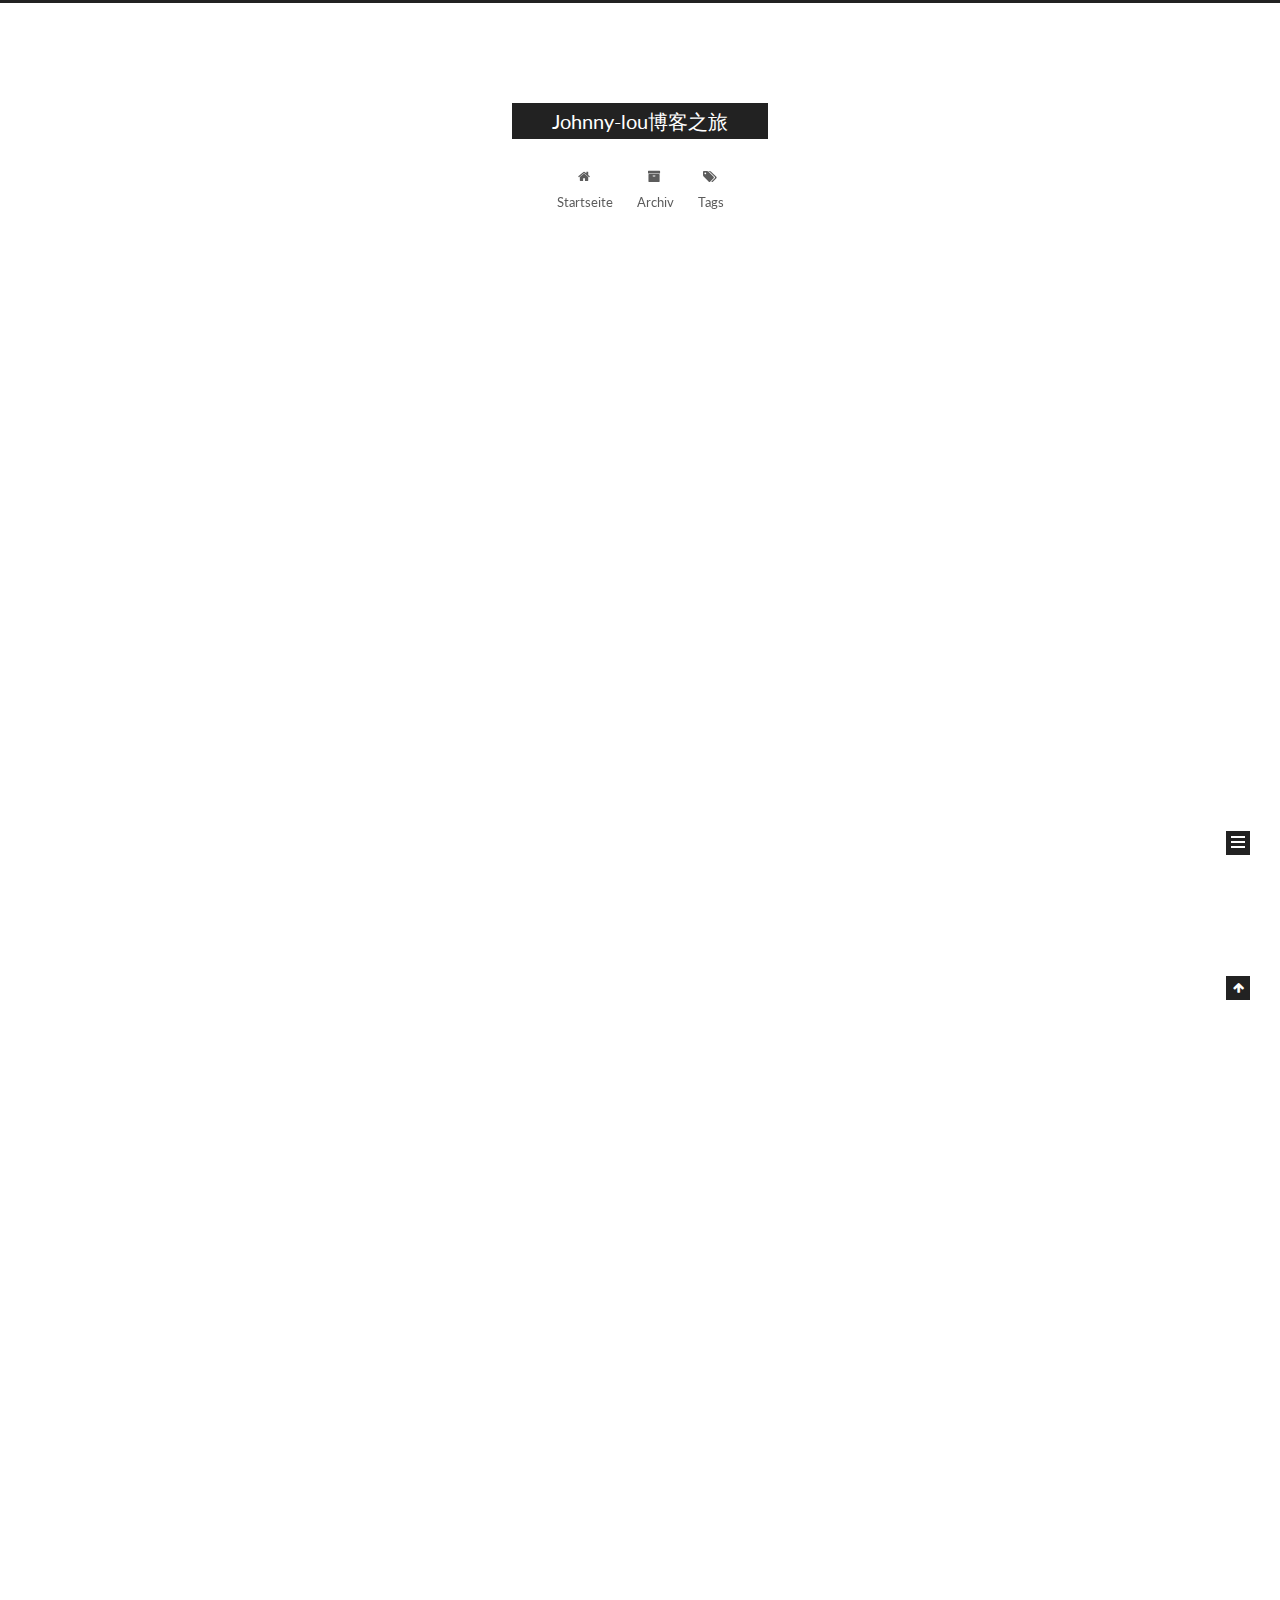
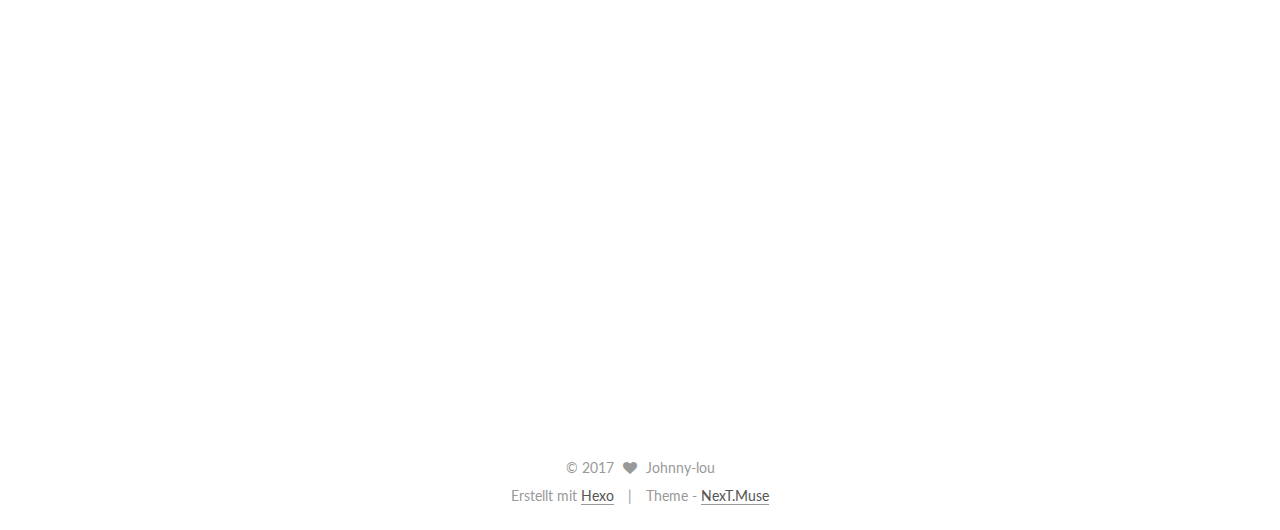
==== index.html @ 2ff86c26 "Site updated: 2017-09-18 00:18:24" ====
<!doctype html>



  


<html class="theme-next muse use-motion" lang="">
<head>
  <meta charset="UTF-8"/>
<meta http-equiv="X-UA-Compatible" content="IE=edge" />
<meta name="viewport" content="width=device-width, initial-scale=1, maximum-scale=1"/>






<meta http-equiv="Cache-Control" content="no-transform" />
<meta http-equiv="Cache-Control" content="no-siteapp" />















  
  
  <link href="/lib/fancybox/source/jquery.fancybox.css?v=2.1.5" rel="stylesheet" type="text/css" />




  
  
  
  

  
    
    
  

  

  

  

  

  
    
    
    <link href="//fonts.googleapis.com/css?family=Lato:300,300italic,400,400italic,700,700italic&subset=latin,latin-ext" rel="stylesheet" type="text/css">
  






<link href="/lib/font-awesome/css/font-awesome.min.css?v=4.6.2" rel="stylesheet" type="text/css" />

<link href="/css/main.css?v=5.1.1" rel="stylesheet" type="text/css" />


  <meta name="keywords" content="Hexo, NexT" />





  <link rel="alternate" href="/atom.xml" title="Johnny-lou博客之旅" type="application/atom+xml" />




  <link rel="shortcut icon" type="image/x-icon" href="/favicon.ico?v=5.1.1" />






<meta property="og:type" content="website">
<meta property="og:title" content="Johnny-lou博客之旅">
<meta property="og:url" content="http://yoursite.com/index.html">
<meta property="og:site_name" content="Johnny-lou博客之旅">
<meta name="twitter:card" content="summary">
<meta name="twitter:title" content="Johnny-lou博客之旅">



<script type="text/javascript" id="hexo.configurations">
  var NexT = window.NexT || {};
  var CONFIG = {
    root: '/',
    scheme: 'Muse',
    sidebar: {"position":"left","display":"post","offset":12,"offset_float":0,"b2t":false,"scrollpercent":false},
    fancybox: true,
    motion: true,
    duoshuo: {
      userId: '0',
      author: 'Author'
    },
    algolia: {
      applicationID: '',
      apiKey: '',
      indexName: '',
      hits: {"per_page":10},
      labels: {"input_placeholder":"Search for Posts","hits_empty":"We didn't find any results for the search: ${query}","hits_stats":"${hits} results found in ${time} ms"}
    }
  };
</script>



  <link rel="canonical" href="http://yoursite.com/"/>





  <title>Johnny-lou博客之旅</title>
</head>

<body itemscope itemtype="http://schema.org/WebPage" lang="">

  















  
  
    
  

  <div class="container sidebar-position-left 
   page-home 
 ">
    <div class="headband"></div>

    <header id="header" class="header" itemscope itemtype="http://schema.org/WPHeader">
      <div class="header-inner"><div class="site-brand-wrapper">
  <div class="site-meta ">
    

    <div class="custom-logo-site-title">
      <a href="/"  class="brand" rel="start">
        <span class="logo-line-before"><i></i></span>
        <span class="site-title">Johnny-lou博客之旅</span>
        <span class="logo-line-after"><i></i></span>
      </a>
    </div>
      
        <p class="site-subtitle"></p>
      
  </div>

  <div class="site-nav-toggle">
    <button>
      <span class="btn-bar"></span>
      <span class="btn-bar"></span>
      <span class="btn-bar"></span>
    </button>
  </div>
</div>

<nav class="site-nav">
  

  
    <ul id="menu" class="menu">
      
        
        <li class="menu-item menu-item-home">
          <a href="/" rel="section">
            
              <i class="menu-item-icon fa fa-fw fa-home"></i> <br />
            
            Startseite
          </a>
        </li>
      
        
        <li class="menu-item menu-item-archives">
          <a href="/archives" rel="section">
            
              <i class="menu-item-icon fa fa-fw fa-archive"></i> <br />
            
            Archiv
          </a>
        </li>
      
        
        <li class="menu-item menu-item-tags">
          <a href="/tags" rel="section">
            
              <i class="menu-item-icon fa fa-fw fa-tags"></i> <br />
            
            Tags
          </a>
        </li>
      

      
    </ul>
  

  
</nav>



 </div>
    </header>

    <main id="main" class="main">
      <div class="main-inner">
        <div class="content-wrap">
          <div id="content" class="content">
            
  <section id="posts" class="posts-expand">
    
      

  

  
  
  

  <article class="post post-type-normal " itemscope itemtype="http://schema.org/Article">
    <link itemprop="mainEntityOfPage" href="http://yoursite.com/2017/09/18/Wireshark-http抓包分析/">

    <span hidden itemprop="author" itemscope itemtype="http://schema.org/Person">
      <meta itemprop="name" content="Johnny-lou">
      <meta itemprop="description" content="">
      <meta itemprop="image" content="/upload/f.jpg">
    </span>

    <span hidden itemprop="publisher" itemscope itemtype="http://schema.org/Organization">
      <meta itemprop="name" content="Johnny-lou博客之旅">
    </span>

    
      <header class="post-header">

        
        
          <h1 class="post-title" itemprop="name headline">
                
                <a class="post-title-link" href="/2017/09/18/Wireshark-http抓包分析/" itemprop="url">Wireshark http抓包分析</a></h1>
        

        <div class="post-meta">
          <span class="post-time">
            
              <span class="post-meta-item-icon">
                <i class="fa fa-calendar-o"></i>
              </span>
              
                <span class="post-meta-item-text">Veröffentlicht am</span>
              
              <time title="Post created" itemprop="dateCreated datePublished" datetime="2017-09-18T00:14:56+08:00">
                2017-09-18
              </time>
            

            

            
          </span>

          

          
            
          

          
          

          

          

          

        </div>
      </header>
    

    <div class="post-body" itemprop="articleBody">

      
      

      
        
          
            <p>1.wireshark数据包简单分析<br>当浏览器访问网络地址<a href="http://clips.vorwaerts-gmbh.de/big_buck_bunny.mp4时，wireshark抓到的包如下，其中每一行对应一个包，比如325行对应的是客户端（ip192.168.1.103）发送给服务器（ip218.108.248.228）的包，326行对应的服务器回给客户端的包。" target="_blank" rel="external">http://clips.vorwaerts-gmbh.de/big_buck_bunny.mp4时，wireshark抓到的包如下，其中每一行对应一个包，比如325行对应的是客户端（ip192.168.1.103）发送给服务器（ip218.108.248.228）的包，326行对应的服务器回给客户端的包。</a><br><img src="/2017/09/18/Wireshark-http抓包分析/image1.png" alt="图1" title="图1"><br>双击328行，可以看到该包对应的具体内容：</p>
<p>Frame：是物理层的数据帧信息<br>Ethernet II：是链路层以太网帧头部信息<br>Internet Protocol：是互联网ip包头部信息<br>Transmission Control Protocol：是传输层数据包头部信息<br>Hypertext Transfer Protocol：是应用层数据包头部信息</p>
<p>2.wireshark数据包具体分析<br>当浏览器访问web服务器是，通常会有DNS请求与相应，TCP三次握手，HTTP请求与相应等过程，下面具体分析访问<a href="http://clips.vorwaerts-gmbh.de/big_buck_bunny.mp4这个网址时的请求过程。" target="_blank" rel="external">http://clips.vorwaerts-gmbh.de/big_buck_bunny.mp4这个网址时的请求过程。</a><br>2.1 DNS请求过程</p>
<p>323行发送的是DNS请求，查找与主机名对应的ip地址；324对应的是DNS请求回包，返回的是与主机名相关的ip地址<br>2.2 TCP三次握手</p>
<p>325行是客户端发送给服务端的TCP请求，请求建立连接，标识为SYN；<br>326行是服务端收到客户端连接请求后，发送给客户端的确认包，标识为SYN，ACK；<br>327行是客户端发收到服务端的确认包后，发送给服务端的确认包，标识为ACK；<br>通过以上三步，客户端与服务端最终建立TCP连接。<br>2.3 发送HTTP请求<br>客户端与服务端建立TCP连接之后，客户端发起文件下载的HTTP请求</p>
<p>328行发起http请求，请求方式时GET<br>329行服务端回包，302说明当前请求地址发生了重定向，请求资源的地址发生了变化<br>330-331行结束了上次的http请求，并拿到新的服务器ip地址<br>332-334行重新发起了TCP握手连接<br>335行根据新的请求地址，重新发起http文件下载请求，请求方式仍然时GET<br>336行是服务器响应http请求，告诉客户端已经收到http请求了，标识为ACK<br>337行是服务端向客户端响应内容的过程，表示文件内容数据已经到达客户端<br>337-343行都是服务端和客户端交互应答的过程<br>TCP segment of a reassembled PDU表示服务端往客户端传输分段的数据包，当数据包大于MSS，数据包就会<br>分段传输，分段的数据包具有相同的Ack；通过追踪TCP流，可以查看具体的数据信息。</p>
<p>344行是客户端告诉服务端，现在客户端有足够的空间来接收数据；window update是客户端或服务端告诉对方应该以多<br>        大的速度来发送数据，使得之间的传输正常。</p>

          
        
      
    </div>

    <div>
      
    </div>

    <div>
      
    </div>

    <div>
      
    </div>

    <footer class="post-footer">
      

      

      

      
      
        <div class="post-eof"></div>
      
    </footer>
  </article>


    
  </section>

  


          </div>
          


          

        </div>
        
          
  
  <div class="sidebar-toggle">
    <div class="sidebar-toggle-line-wrap">
      <span class="sidebar-toggle-line sidebar-toggle-line-first"></span>
      <span class="sidebar-toggle-line sidebar-toggle-line-middle"></span>
      <span class="sidebar-toggle-line sidebar-toggle-line-last"></span>
    </div>
  </div>

  <aside id="sidebar" class="sidebar">
    <div class="sidebar-inner">

      

      

      <section class="site-overview sidebar-panel sidebar-panel-active">
        <div class="site-author motion-element" itemprop="author" itemscope itemtype="http://schema.org/Person">
          <img class="site-author-image" itemprop="image"
               src="/upload/f.jpg"
               alt="Johnny-lou" />
          <p class="site-author-name" itemprop="name">Johnny-lou</p>
           
              <p class="site-description motion-element" itemprop="description"></p>
          
        </div>
        <nav class="site-state motion-element">

          
            <div class="site-state-item site-state-posts">
              <a href="/archives">
                <span class="site-state-item-count">1</span>
                <span class="site-state-item-name">Artikel</span>
              </a>
            </div>
          

          

          

        </nav>

        
          <div class="feed-link motion-element">
            <a href="/atom.xml" rel="alternate">
              <i class="fa fa-rss"></i>
              RSS
            </a>
          </div>
        

        <div class="links-of-author motion-element">
          
        </div>

        
        

        
        

        


      </section>

      

      

    </div>
  </aside>


        
      </div>
    </main>

    <footer id="footer" class="footer">
      <div class="footer-inner">
        <div class="copyright" >
  
  &copy; 
  <span itemprop="copyrightYear">2017</span>
  <span class="with-love">
    <i class="fa fa-heart"></i>
  </span>
  <span class="author" itemprop="copyrightHolder">Johnny-lou</span>
</div>


<div class="powered-by">
  Erstellt mit  <a class="theme-link" href="https://hexo.io">Hexo</a>
</div>

<div class="theme-info">
  Theme -
  <a class="theme-link" href="https://github.com/iissnan/hexo-theme-next">
    NexT.Muse
  </a>
</div>


        

        
      </div>
    </footer>

    
      <div class="back-to-top">
        <i class="fa fa-arrow-up"></i>
        
      </div>
    

  </div>

  

<script type="text/javascript">
  if (Object.prototype.toString.call(window.Promise) !== '[object Function]') {
    window.Promise = null;
  }
</script>









  












  
  <script type="text/javascript" src="/lib/jquery/index.js?v=2.1.3"></script>

  
  <script type="text/javascript" src="/lib/fastclick/lib/fastclick.min.js?v=1.0.6"></script>

  
  <script type="text/javascript" src="/lib/jquery_lazyload/jquery.lazyload.js?v=1.9.7"></script>

  
  <script type="text/javascript" src="/lib/velocity/velocity.min.js?v=1.2.1"></script>

  
  <script type="text/javascript" src="/lib/velocity/velocity.ui.min.js?v=1.2.1"></script>

  
  <script type="text/javascript" src="/lib/fancybox/source/jquery.fancybox.pack.js?v=2.1.5"></script>


  


  <script type="text/javascript" src="/js/src/utils.js?v=5.1.1"></script>

  <script type="text/javascript" src="/js/src/motion.js?v=5.1.1"></script>



  
  

  

  


  <script type="text/javascript" src="/js/src/bootstrap.js?v=5.1.1"></script>



  


  




	





  





  





  






  





  

  

  

  

  

</body>
</html>
---- css/main.css ----
/* normalize.css v3.0.2 | MIT License | git.io/normalize */
html {
  font-family: sans-serif; /* 1 */
  -ms-text-size-adjust: 100%; /* 2 */
  -webkit-text-size-adjust: 100%; /* 2 */
}
body {
  margin: 0;
}
article,
aside,
details,
figcaption,
figure,
footer,
header,
hgroup,
main,
menu,
nav,
section,
summary {
  display: block;
}
audio,
canvas,
progress,
video {
  display: inline-block; /* 1 */
  vertical-align: baseline; /* 2 */
}
audio:not([controls]) {
  display: none;
  height: 0;
}
[hidden],
template {
  display: none;
}
a {
  background-color: transparent;
}
a:active,
a:hover {
  outline: 0;
}
abbr[title] {
  border-bottom: 1px dotted;
}
b,
strong {
  font-weight: bold;
}
dfn {
  font-style: italic;
}
h1 {
  font-size: 2em;
  margin: 0.67em 0;
}
mark {
  background: #ff0;
  color: #000;
}
small {
  font-size: 80%;
}
sub,
sup {
  font-size: 75%;
  line-height: 0;
  position: relative;
  vertical-align: baseline;
}
sup {
  top: -0.5em;
}
sub {
  bottom: -0.25em;
}
img {
  border: 0;
}
svg:not(:root) {
  overflow: hidden;
}
figure {
  margin: 1em 40px;
}
hr {
  -moz-box-sizing: content-box;
  box-sizing: content-box;
  height: 0;
}
pre {
  overflow: auto;
}
code,
kbd,
pre,
samp {
  font-family: monospace, monospace;
  font-size: 1em;
}
button,
input,
optgroup,
select,
textarea {
  color: inherit; /* 1 */
  font: inherit; /* 2 */
  margin: 0; /* 3 */
}
button {
  overflow: visible;
}
button,
select {
  text-transform: none;
}
button,
html input[type="button"],
input[type="reset"],
input[type="submit"] {
  -webkit-appearance: button; /* 2 */
  cursor: pointer; /* 3 */
}
button[disabled],
html input[disabled] {
  cursor: default;
}
button::-moz-focus-inner,
input::-moz-focus-inner {
  border: 0;
  padding: 0;
}
input {
  line-height: normal;
}
input[type="checkbox"],
input[type="radio"] {
  box-sizing: border-box; /* 1 */
  padding: 0; /* 2 */
}
input[type="number"]::-webkit-inner-spin-button,
input[type="number"]::-webkit-outer-spin-button {
  height: auto;
}
input[type="search"] {
  -webkit-appearance: textfield; /* 1 */
  -moz-box-sizing: content-box;
  -webkit-box-sizing: content-box; /* 2 */
  box-sizing: content-box;
}
input[type="search"]::-webkit-search-cancel-button,
input[type="search"]::-webkit-search-decoration {
  -webkit-appearance: none;
}
fieldset {
  border: 1px solid #c0c0c0;
  margin: 0 2px;
  padding: 0.35em 0.625em 0.75em;
}
legend {
  border: 0; /* 1 */
  padding: 0; /* 2 */
}
textarea {
  overflow: auto;
}
optgroup {
  font-weight: bold;
}
table {
  border-collapse: collapse;
  border-spacing: 0;
}
td,
th {
  padding: 0;
}
::selection {
  background: #262a30;
  color: #fff;
}
body {
  position: relative;
  font-family: 'Lato', "PingFang SC", "Microsoft YaHei", sans-serif;
  font-size: 14px;
  line-height: 2;
  color: #555;
  background: #fff;
}
@media (max-width: 767px) {
  body {
    padding-right: 0 !important;
  }
}
@media (min-width: 768px) and (max-width: 991px) {
  body {
    padding-right: 0 !important;
  }
}
@media (min-width: 1600px) {
  body {
    font-size: 16px;
  }
}
h1,
h2,
h3,
h4,
h5,
h6 {
  margin: 0;
  padding: 0;
  font-weight: bold;
  line-height: 1.5;
  font-family: 'Lato', "PingFang SC", "Microsoft YaHei", sans-serif;
}
h2,
h3,
h4,
h5,
h6 {
  margin: 20px 0 15px;
}
h1 {
  font-size: 22px;
}
@media (max-width: 767px) {
  h1 {
    font-size: 18px;
  }
}
h2 {
  font-size: 20px;
}
@media (max-width: 767px) {
  h2 {
    font-size: 16px;
  }
}
h3 {
  font-size: 18px;
}
@media (max-width: 767px) {
  h3 {
    font-size: 14px;
  }
}
h4 {
  font-size: 16px;
}
@media (max-width: 767px) {
  h4 {
    font-size: 12px;
  }
}
h5 {
  font-size: 14px;
}
@media (max-width: 767px) {
  h5 {
    font-size: 10px;
  }
}
h6 {
  font-size: 12px;
}
@media (max-width: 767px) {
  h6 {
    font-size: 8px;
  }
}
p {
  margin: 0 0 25px 0;
}
a {
  color: #555;
  text-decoration: none;
  border-bottom: 1px solid #999;
  word-wrap: break-word;
}
a:hover {
  color: #222;
  border-bottom-color: #222;
}
blockquote {
  margin: 0;
  padding: 0;
}
img {
  display: block;
  margin: auto;
  max-width: 100%;
  height: auto;
}
hr {
  margin: 40px 0;
  height: 3px;
  border: none;
  background-color: #ddd;
  background-image: repeating-linear-gradient(-45deg, #fff, #fff 4px, transparent 4px, transparent 8px);
}
blockquote {
  padding: 0 15px;
  color: #666;
  border-left: 4px solid #ddd;
}
blockquote cite::before {
  content: "-";
  padding: 0 5px;
}
dt {
  font-weight: 700;
}
dd {
  margin: 0;
  padding: 0;
}
.text-left {
  text-align: left;
}
.text-center {
  text-align: center;
}
.text-right {
  text-align: right;
}
.text-justify {
  text-align: justify;
}
.text-nowrap {
  white-space: nowrap;
}
.text-lowercase {
  text-transform: lowercase;
}
.text-uppercase {
  text-transform: uppercase;
}
.text-capitalize {
  text-transform: capitalize;
}
.center-block {
  display: block;
  margin-left: auto;
  margin-right: auto;
}
.clearfix:before,
.clearfix:after {
  content: " ";
  display: table;
}
.clearfix:after {
  clear: both;
}
.pullquote {
  width: 45%;
}
.pullquote.left {
  float: left;
  margin-left: 5px;
  margin-right: 10px;
}
.pullquote.right {
  float: right;
  margin-left: 10px;
  margin-right: 5px;
}
.affix.affix.affix {
  position: fixed;
}
.translation {
  margin-top: -20px;
  font-size: 14px;
  color: #999;
}
.scrollbar-measure {
  width: 100px;
  height: 100px;
  overflow: scroll;
  position: absolute;
  top: -9999px;
}
.use-motion .motion-element {
  opacity: 0;
}
table {
  margin: 20px 0;
  width: 100%;
  border-collapse: collapse;
  border-spacing: 0;
  border: 1px solid #ddd;
  font-size: 14px;
  table-layout: fixed;
  word-wrap: break-all;
}
table>tbody>tr:nth-of-type(odd) {
  background-color: #f9f9f9;
}
table>tbody>tr:hover {
  background-color: #f5f5f5;
}
caption,
th,
td {
  padding: 8px;
  text-align: left;
  vertical-align: middle;
  font-weight: normal;
}
th,
td {
  border-bottom: 3px solid #ddd;
  border-right: 1px solid #eee;
}
th {
  padding-bottom: 10px;
  font-weight: 700;
}
td {
  border-bottom-width: 1px;
}
html,
body {
  height: 100%;
}
.container {
  position: relative;
  min-height: 100%;
}
.header-inner {
  margin: 0 auto;
  padding: 100px 0 70px;
  width: 700px;
}
@media (min-width: 1600px) {
  .container .header-inner {
    width: 900px;
  }
}
.main {
  padding-bottom: 150px;
}
.main-inner {
  margin: 0 auto;
  width: 700px;
}
@media (min-width: 1600px) {
  .container .main-inner {
    width: 900px;
  }
}
.footer {
  position: absolute;
  left: 0;
  bottom: 0;
  width: 100%;
  min-height: 50px;
}
.footer-inner {
  box-sizing: border-box;
  margin: 20px auto;
  width: 700px;
}
@media (min-width: 1600px) {
  .container .footer-inner {
    width: 900px;
  }
}
pre,
.highlight {
  overflow: auto;
  margin: 20px 0;
  padding: 0;
  font-size: 13px;
  color: #4d4d4c;
  background: #f7f7f7;
  line-height: 1.6;
}
pre,
code {
  font-family: consolas, Menlo, "PingFang SC", "Microsoft YaHei", monospace;
}
code {
  padding: 2px 4px;
  word-wrap: break-word;
  color: #555;
  background: #eee;
  border-radius: 3px;
  font-size: 13px;
}
pre code {
  padding: 0;
  color: #4d4d4c;
  background: none;
  text-shadow: none;
}
.highlight {
  border-radius: 1px;
}
.highlight pre {
  border: none;
  margin: 0;
  padding: 10px 0;
}
.highlight table {
  margin: 0;
  width: auto;
  border: none;
}
.highlight td {
  border: none;
  padding: 0;
}
.highlight figcaption {
  font-size: 1em;
  color: #4d4d4c;
  line-height: 1em;
  margin-bottom: 1em;
}
.highlight figcaption:before,
.highlight figcaption:after {
  content: " ";
  display: table;
}
.highlight figcaption:after {
  clear: both;
}
.highlight figcaption a {
  float: right;
  color: #4d4d4c;
}
.highlight figcaption a:hover {
  border-bottom-color: #4d4d4c;
}
.highlight .gutter pre {
  padding-left: 10px;
  padding-right: 10px;
  color: #869194;
  text-align: right;
  background-color: #eff2f3;
}
.highlight .code pre {
  width: 100%;
  padding-left: 10px;
  padding-right: 10px;
  background-color: #f7f7f7;
}
.highlight .line {
  height: 20px;
}
.gutter {
  -webkit-user-select: none;
  -moz-user-select: none;
  -ms-user-select: none;
  user-select: none;
}
.gist table {
  width: auto;
}
.gist table td {
  border: none;
}
pre .deletion {
  background: #fdd;
}
pre .addition {
  background: #dfd;
}
pre .meta {
  color: #8959a8;
}
pre .comment {
  color: #8e908c;
}
pre .variable,
pre .attribute,
pre .tag,
pre .regexp,
pre .ruby .constant,
pre .xml .tag .title,
pre .xml .pi,
pre .xml .doctype,
pre .html .doctype,
pre .css .id,
pre .css .class,
pre .css .pseudo {
  color: #c82829;
}
pre .number,
pre .preprocessor,
pre .built_in,
pre .literal,
pre .params,
pre .constant,
pre .command {
  color: #f5871f;
}
pre .ruby .class .title,
pre .css .rules .attribute,
pre .string,
pre .value,
pre .inheritance,
pre .header,
pre .ruby .symbol,
pre .xml .cdata,
pre .special,
pre .number,
pre .formula {
  color: #718c00;
}
pre .title,
pre .css .hexcolor {
  color: #3e999f;
}
pre .function,
pre .python .decorator,
pre .python .title,
pre .ruby .function .title,
pre .ruby .title .keyword,
pre .perl .sub,
pre .javascript .title,
pre .coffeescript .title {
  color: #4271ae;
}
pre .keyword,
pre .javascript .function {
  color: #8959a8;
}
.full-image.full-image.full-image {
  border: none;
  max-width: 100%;
  width: auto;
  margin: 20px auto;
}
@media (min-width: 992px) {
  .full-image.full-image.full-image {
    max-width: none;
    width: 110%;
    margin: 25px -5%;
  }
}
.blockquote-center,
.page-home .post-type-quote blockquote,
.page-post-detail .post-type-quote blockquote {
  position: relative;
  margin: 40px 0;
  padding: 0;
  border-left: none;
  text-align: center;
}
.blockquote-center::before,
.page-home .post-type-quote blockquote::before,
.page-post-detail .post-type-quote blockquote::before,
.blockquote-center::after,
.page-home .post-type-quote blockquote::after,
.page-post-detail .post-type-quote blockquote::after {
  position: absolute;
  content: ' ';
  display: block;
  width: 100%;
  height: 24px;
  opacity: 0.2;
  background-repeat: no-repeat;
  background-position: 0 -6px;
  background-size: 22px 22px;
}
.blockquote-center::before,
.page-home .post-type-quote blockquote::before,
.page-post-detail .post-type-quote blockquote::before {
  top: -20px;
  background-image: url("../images/quote-l.svg");
  border-top: 1px solid #ccc;
}
.blockquote-center::after,
.page-home .post-type-quote blockquote::after,
.page-post-detail .post-type-quote blockquote::after {
  bottom: -20px;
  background-image: url("../images/quote-r.svg");
  border-bottom: 1px solid #ccc;
  background-position: 100% 8px;
}
.blockquote-center p,
.page-home .post-type-quote blockquote p,
.page-post-detail .post-type-quote blockquote p,
.blockquote-center div,
.page-home .post-type-quote blockquote div,
.page-post-detail .post-type-quote blockquote div {
  text-align: center;
}
.post .post-body .group-picture img {
  box-sizing: border-box;
  padding: 0 3px;
  border: none;
}
.post .group-picture-row {
  overflow: hidden;
  margin-top: 6px;
}
.post .group-picture-row:first-child {
  margin-top: 0;
}
.post .group-picture-column {
  float: left;
}
.page-post-detail .post-body .group-picture-column {
  float: none;
  margin-top: 10px;
  width: auto !important;
}
.page-post-detail .post-body .group-picture-column img {
  margin: 0 auto;
}
.page-archive .group-picture-container {
  overflow: hidden;
}
.page-archive .group-picture-row {
  float: left;
}
.page-archive .group-picture-row:first-child {
  margin-top: 6px;
}
.page-archive .group-picture-column {
  max-width: 150px;
  max-height: 150px;
}
.note {
  padding: 20px;
  margin: 20px 0;
  border: 1px solid #eee;
  border-left-width: 5px;
  border-radius: 3px;
}
.note h2,
.note h3,
.note h4,
.note h5,
.note h6 {
  margin-top: 0;
  margin-bottom: 5px;
}
.note p:last-child {
  margin-bottom: 0;
}
.note code {
  border-radius: 3px;
}
.note+.note {
  margin-top: -5px;
}
.default {
  border-left-color: #777;
}
.default h2,
.default h3,
.default h4,
.default h5,
.default h6 {
  color: #777;
}
.primary {
  border-left-color: #428bca;
}
.primary h2,
.primary h3,
.primary h4,
.primary h5,
.primary h6 {
  color: #428bca;
}
.success {
  border-left-color: #5cb85c;
}
.success h2,
.success h3,
.success h4,
.success h5,
.success h6 {
  color: #5cb85c;
}
.danger {
  border-left-color: #d9534f;
}
.danger h2,
.danger h3,
.danger h4,
.danger h5,
.danger h6 {
  color: #d9534f;
}
.warning {
  border-left-color: #f0ad4e;
}
.warning h2,
.warning h3,
.warning h4,
.warning h5,
.warning h6 {
  color: #f0ad4e;
}
.info {
  border-left-color: #5bc0de;
}
.info h2,
.info h3,
.info h4,
.info h5,
.info h6 {
  color: #5bc0de;
}
.btn {
  display: inline-block;
  padding: 0 20px;
  font-size: 14px;
  color: #fff;
  background: #222;
  border: 2px solid #222;
  text-decoration: none;
  border-radius: 0;
  transition-property: background-color;
  transition-duration: 0.2s;
  transition-timing-function: ease-in-out;
  transition-delay: 0s;
}
.btn:hover,
.post-button .btn:hover {
  border-color: #222;
  color: #222;
  background: #fff;
}
.btn-bar {
  display: block;
  width: 22px;
  height: 2px;
  background: #555;
  border-radius: 1px;
}
.btn-bar+.btn-bar {
  margin-top: 4px;
}
.pagination {
  margin: 120px 0 40px;
  text-align: center;
  border-top: 1px solid #eee;
}
.page-number-basic,
.pagination .prev,
.pagination .next,
.pagination .page-number,
.pagination .space {
  display: inline-block;
  position: relative;
  top: -1px;
  margin: 0 10px;
  padding: 0 10px;
  line-height: 30px;
}
@media (max-width: 767px) {
  .page-number-basic,
  .pagination .prev,
  .pagination .next,
  .pagination .page-number,
  .pagination .space {
    margin: 0 5px;
  }
}
.pagination .prev,
.pagination .next,
.pagination .page-number {
  border-bottom: 0;
  border-top: 1px solid #eee;
  transition-property: border-color;
  transition-duration: 0.2s;
  transition-timing-function: ease-in-out;
  transition-delay: 0s;
}
.pagination .prev:hover,
.pagination .next:hover,
.pagination .page-number:hover {
  border-top-color: #222;
}
.pagination .space {
  padding: 0;
  margin: 0;
}
.pagination .prev {
  margin-left: 0;
}
.pagination .next {
  margin-right: 0;
}
.pagination .page-number.current {
  color: #fff;
  background: #ccc;
  border-top-color: #ccc;
}
@media (max-width: 767px) {
  .pagination {
    border-top: none;
  }
  .pagination .prev,
  .pagination .next,
  .pagination .page-number {
    margin-bottom: 10px;
    border-top: 0;
    border-bottom: 1px solid #eee;
  }
  .pagination .prev:hover,
  .pagination .next:hover,
  .pagination .page-number:hover {
    border-bottom-color: #222;
  }
}
.comments {
  margin: 60px 20px 0;
}
.tag-cloud {
  text-align: center;
}
.tag-cloud a {
  display: inline-block;
  margin: 10px;
}
.back-to-top {
  box-sizing: border-box;
  position: fixed;
  bottom: -100px;
  right: 30px;
  z-index: 1050;
  padding: 0 6px;
  width: 24px;
  background: #222;
  font-size: 12px;
  opacity: 1;
  color: #fff;
  cursor: pointer;
  text-align: center;
  -webkit-transform: translateZ(0);
  transition-property: bottom;
  transition-duration: 0.2s;
  transition-timing-function: ease-in-out;
  transition-delay: 0s;
}
@media (max-width: 767px) {
  .back-to-top {
    display: none;
  }
}
@media (min-width: 768px) and (max-width: 991px) {
  .back-to-top {
    display: none;
  }
}
.back-to-top.back-to-top-on {
  bottom: 19px;
}
.header {
  background: transparent;
}
.header-inner {
  position: relative;
}
.headband {
  height: 3px;
  background: #222;
}
.site-meta {
  margin: 0;
  text-align: center;
}
@media (max-width: 767px) {
  .site-meta {
    text-align: center;
  }
}
.brand {
  position: relative;
  display: inline-block;
  padding: 0 40px;
  color: #fff;
  background: #222;
  border-bottom: none;
}
.brand:hover {
  color: #fff;
}
.logo {
  display: inline-block;
  margin-right: 5px;
  line-height: 36px;
  vertical-align: top;
}
.site-title {
  display: inline-block;
  vertical-align: top;
  line-height: 36px;
  font-size: 20px;
  font-weight: normal;
  font-family: 'Lato', "PingFang SC", "Microsoft YaHei", sans-serif;
}
.site-subtitle {
  margin-top: 10px;
  font-size: 13px;
  color: #999;
}
.use-motion .brand {
  opacity: 0;
}
.use-motion .logo,
.use-motion .site-title,
.use-motion .site-subtitle {
  opacity: 0;
  position: relative;
  top: -10px;
}
.site-nav-toggle {
  display: none;
  position: absolute;
  top: 10px;
  left: 10px;
}
@media (max-width: 767px) {
  .site-nav-toggle {
    display: block;
  }
}
.site-nav-toggle button {
  margin-top: 2px;
  padding: 9px 10px;
  background: transparent;
  border: none;
}
@media (max-width: 767px) {
  .site-nav {
    display: none;
    margin: 0 -10px;
    padding: 0 10px;
    clear: both;
    border-top: 1px solid #ddd;
  }
}
@media (min-width: 768px) and (max-width: 991px) {
  .site-nav {
    display: block !important;
  }
}
@media (min-width: 992px) {
  .site-nav {
    display: block !important;
  }
}
.menu {
  margin-top: 20px;
  padding-left: 0;
  text-align: center;
}
.menu .menu-item {
  display: inline-block;
  margin: 0 10px;
  list-style: none;
}
@media screen and (max-width: 767px) {
  .menu .menu-item {
    margin-top: 10px;
  }
}
.menu .menu-item a {
  display: block;
  font-size: 13px;
  line-height: inherit;
  border-bottom: 1px solid transparent;
  transition-property: border-color;
  transition-duration: 0.2s;
  transition-timing-function: ease-in-out;
  transition-delay: 0s;
}
.menu .menu-item a:hover {
  border-bottom-color: #222;
}
.menu .menu-item .fa {
  margin-right: 5px;
}
.use-motion .menu-item {
  opacity: 0;
}
.post-body {
  font-family: 'Lato', "PingFang SC", "Microsoft YaHei", sans-serif;
}
@media (max-width: 767px) {
  .post-body {
    word-break: break-word;
  }
}
.post-body .fancybox img {
  display: block !important;
  margin: 0 auto;
  cursor: pointer;
  cursor: zoom-in;
  cursor: -webkit-zoom-in;
}
.post-body .image-caption,
.post-body .figure .caption {
  margin: 10px auto 15px;
  text-align: center;
  font-size: 14px;
  color: #999;
  font-weight: bold;
  line-height: 1;
}
.post-sticky-flag {
  display: inline-block;
  font-size: 16px;
  -ms-transform: rotate(30deg);
  -webkit-transform: rotate(30deg);
  -moz-transform: rotate(30deg);
  -ms-transform: rotate(30deg);
  -o-transform: rotate(30deg);
  transform: rotate(30deg);
}
.posts-expand {
  padding-top: 40px;
}
@media (max-width: 767px) {
  .posts-expand {
    margin: 0 20px;
  }
  .post-body pre {
    padding: 10px;
  }
  .post-body pre .gutter pre {
    padding-right: 10px;
  }
  .post-body .highlight {
    margin-left: 0px;
    margin-right: 0px;
    padding: 0;
  }
  .post-body .highlight .gutter pre {
    padding-right: 10px;
  }
}
@media (min-width: 992px) {
  .posts-expand .post-body {
    text-align: justify;
  }
}
.posts-expand .post-body h2,
.posts-expand .post-body h3,
.posts-expand .post-body h4,
.posts-expand .post-body h5,
.posts-expand .post-body h6 {
  padding-top: 10px;
}
.posts-expand .post-body h2 .header-anchor,
.posts-expand .post-body h3 .header-anchor,
.posts-expand .post-body h4 .header-anchor,
.posts-expand .post-body h5 .header-anchor,
.posts-expand .post-body h6 .header-anchor {
  float: right;
  margin-left: 10px;
  color: #ccc;
  border-bottom-style: none;
  visibility: hidden;
}
.posts-expand .post-body h2 .header-anchor:hover,
.posts-expand .post-body h3 .header-anchor:hover,
.posts-expand .post-body h4 .header-anchor:hover,
.posts-expand .post-body h5 .header-anchor:hover,
.posts-expand .post-body h6 .header-anchor:hover {
  color: inherit;
}
.posts-expand .post-body h2:hover .header-anchor,
.posts-expand .post-body h3:hover .header-anchor,
.posts-expand .post-body h4:hover .header-anchor,
.posts-expand .post-body h5:hover .header-anchor,
.posts-expand .post-body h6:hover .header-anchor {
  visibility: visible;
}
.posts-expand .post-body ul li {
  list-style: circle;
}
.posts-expand .post-body img {
  box-sizing: border-box;
  margin: auto;
  padding: 3px;
  border: 1px solid #ddd;
}
.posts-expand .fancybox img {
  margin: 0 auto;
}
@media (max-width: 767px) {
  .posts-collapse {
    margin: 0 20px;
  }
  .posts-collapse .post-title,
  .posts-collapse .post-meta {
    display: block;
    width: auto;
    text-align: left;
  }
}
.posts-collapse {
  position: relative;
  z-index: 1010;
  margin-left: 55px;
}
.posts-collapse::after {
  content: " ";
  position: absolute;
  top: 20px;
  left: 0;
  margin-left: -2px;
  width: 4px;
  height: 100%;
  background: #f5f5f5;
  z-index: -1;
}
@media (max-width: 767px) {
  .posts-collapse {
    margin: 0 20px;
  }
}
.posts-collapse .collection-title {
  position: relative;
  margin: 60px 0;
}
.posts-collapse .collection-title h2 {
  margin-left: 20px;
}
.posts-collapse .collection-title small {
  color: #bbb;
  margin-left: 5px;
}
.posts-collapse .collection-title::before {
  content: " ";
  position: absolute;
  left: 0;
  top: 50%;
  margin-left: -4px;
  margin-top: -4px;
  width: 8px;
  height: 8px;
  background: #bbb;
  border-radius: 50%;
}
.posts-collapse .post {
  margin: 30px 0;
}
.posts-collapse .post-header {
  position: relative;
  transition-duration: 0.2s;
  transition-timing-function: ease-in-out;
  transition-delay: 0s;
  transition-property: border;
  border-bottom: 1px dashed #ccc;
}
.posts-collapse .post-header::before {
  content: " ";
  position: absolute;
  left: 0;
  top: 12px;
  width: 6px;
  height: 6px;
  margin-left: -4px;
  background: #bbb;
  border-radius: 50%;
  border: 1px solid #fff;
  transition-duration: 0.2s;
  transition-timing-function: ease-in-out;
  transition-delay: 0s;
  transition-property: background;
}
.posts-collapse .post-header:hover {
  border-bottom-color: #666;
}
.posts-collapse .post-header:hover::before {
  background: #222;
}
.posts-collapse .post-meta {
  position: absolute;
  font-size: 12px;
  left: 20px;
  top: 5px;
}
.posts-collapse .post-comments-count {
  display: none;
}
.posts-collapse .post-title {
  margin-left: 60px;
  font-size: 16px;
  font-weight: normal;
  line-height: inherit;
}
.posts-collapse .post-title::after {
  margin-left: 3px;
  opacity: 0.6;
}
.posts-collapse .post-title a {
  color: #666;
  border-bottom: none;
}
.page-home .post-type-quote .post-header,
.page-post-detail .post-type-quote .post-header,
.page-home .post-type-quote .post-tags,
.page-post-detail .post-type-quote .post-tags {
  display: none;
}
.posts-expand .post-title {
  font-size: 26px;
  text-align: center;
  word-break: break-word;
  font-weight: 400;
}
@media (max-width: 767px) {
  .posts-expand .post-title {
    font-size: 22px;
  }
}
.posts-expand .post-title-link {
  display: inline-block;
  position: relative;
  color: #555;
  border-bottom: none;
  line-height: 1.2;
  vertical-align: top;
}
.posts-expand .post-title-link::before {
  content: "";
  position: absolute;
  width: 100%;
  height: 2px;
  bottom: 0;
  left: 0;
  background-color: #000;
  visibility: hidden;
  -webkit-transform: scaleX(0);
  -moz-transform: scaleX(0);
  -ms-transform: scaleX(0);
  -o-transform: scaleX(0);
  transform: scaleX(0);
  transition-duration: 0.2s;
  transition-timing-function: ease-in-out;
  transition-delay: 0s;
}
.posts-expand .post-title-link:hover::before {
  visibility: visible;
  -webkit-transform: scaleX(1);
  -moz-transform: scaleX(1);
  -ms-transform: scaleX(1);
  -o-transform: scaleX(1);
  transform: scaleX(1);
}
.posts-expand .post-title-link .fa {
  font-size: 16px;
}
.posts-expand .post-meta {
  margin: 3px 0 60px 0;
  color: #999;
  font-family: 'Lato', "PingFang SC", "Microsoft YaHei", sans-serif;
  font-size: 12px;
  text-align: center;
}
.posts-expand .post-meta .post-category-list {
  display: inline-block;
  margin: 0;
  padding: 3px;
}
.posts-expand .post-meta .post-category-list-link {
  color: #999;
}
.posts-expand .post-meta .post-description {
  font-size: 14px;
  margin-top: 2px;
}
.post-wordcount {
  display: inline-block;
}
.post-meta-divider {
  margin: 0 0.5em;
}
.post-meta-item-icon {
  margin-right: 3px;
}
@media (min-width: 768px) and (max-width: 991px) {
  .post-meta-item-icon {
    display: inline-block;
  }
}
@media (max-width: 767px) {
  .post-meta-item-icon {
    display: inline-block;
  }
}
@media (min-width: 768px) and (max-width: 991px) {
  .post-meta-item-text {
    display: none;
  }
}
@media (max-width: 767px) {
  .post-meta-item-text {
    display: none;
  }
}
@media (max-width: 767px) {
  .posts-expand .post-comments-count {
    display: none;
  }
}
.social-like {
  font-size: 14px;
  height: 20px;
  text-align: center;
  border-top: 1px solid #eee;
  padding-top: 9px;
  margin-top: 45px;
  display: flex;
  justify-content: center;
}
.vk_like {
  width: 85px;
  height: 21px;
  padding-top: 7px;
  align-self: center;
}
.fb_like {
  height: 30px;
  align-self: center;
}
.post-button {
  margin-top: 50px;
}
.post-button .btn {
  color: #fff;
  font-size: 14px;
  background: #222;
  border-radius: 0;
  line-height: 2;
  margin: 0 4px 8px 4px;
}
.post-button .fa-fw {
  width: 1.285714285714286em;
  text-align: left;
}
.posts-expand .post-tags {
  margin-top: 40px;
  text-align: center;
}
.posts-expand .post-tags a {
  display: inline-block;
  margin-right: 10px;
  font-size: 13px;
}
.post-nav {
  display: table;
  margin-top: 15px;
  width: 100%;
  border-top: 1px solid #eee;
}
.post-nav-divider {
  display: table-cell;
  width: 10%;
}
.post-nav-item {
  display: table-cell;
  padding: 10px 0 0 0;
  width: 45%;
  vertical-align: top;
}
.post-nav-item a {
  position: relative;
  display: block;
  line-height: 25px;
  font-size: 14px;
  color: #555;
  border-bottom: none;
}
.post-nav-item a:hover {
  color: #222;
  border-bottom: none;
}
.post-nav-item a:active {
  top: 2px;
}
.post-nav-item .fa {
  position: absolute;
  top: 8px;
  left: 0;
  font-size: 12px;
}
.post-nav-next a {
  padding-left: 15px;
}
.post-nav-prev {
  text-align: right;
}
.post-nav-prev a {
  padding-right: 15px;
}
.post-nav-prev .fa {
  right: 0;
  left: auto;
}
.posts-expand .post-eof {
  display: block;
  margin: 80px auto 60px;
  width: 8%;
  height: 1px;
  background: #ccc;
  text-align: center;
}
.post:last-child .post-eof.post-eof.post-eof {
  display: none;
}
.post-gallery {
  display: table;
  table-layout: fixed;
  width: 100%;
  border-collapse: separate;
}
.post-gallery-row {
  display: table-row;
}
.post-gallery .post-gallery-img {
  display: table-cell;
  text-align: center;
  vertical-align: middle;
  border: none;
}
.post-gallery .post-gallery-img img {
  max-width: 100%;
  max-height: 100%;
  border: none;
}
.fancybox-close,
.fancybox-close:hover {
  border: none;
}
.sidebar {
  position: fixed;
  right: 0;
  top: 0;
  bottom: 0;
  width: 0;
  z-index: 1040;
  box-shadow: inset 0 2px 6px #000;
  background: #222;
  -webkit-transform: translateZ(0);
}
.sidebar a {
  color: #999;
  border-bottom-color: #555;
}
.sidebar a:hover {
  color: #eee;
}
@media (min-width: 768px) and (max-width: 991px) {
  .sidebar {
    display: none !important;
  }
}
@media (max-width: 767px) {
  .sidebar {
    display: none !important;
  }
}
.sidebar-inner {
  position: relative;
  padding: 20px 10px;
  color: #999;
  text-align: center;
}
.sidebar-toggle {
  position: fixed;
  right: 30px;
  bottom: 45px;
  width: 14px;
  height: 14px;
  padding: 5px;
  background: #222;
  line-height: 0;
  z-index: 1050;
  cursor: pointer;
  -webkit-transform: translateZ(0);
}
@media (min-width: 768px) and (max-width: 991px) {
  .sidebar-toggle {
    display: none;
  }
}
@media (max-width: 767px) {
  .sidebar-toggle {
    display: none;
  }
}
.sidebar-toggle-line {
  position: relative;
  display: inline-block;
  vertical-align: top;
  height: 2px;
  width: 100%;
  background: #fff;
  margin-top: 3px;
}
.sidebar-toggle-line:first-child {
  margin-top: 0;
}
.site-author-image {
  display: block;
  margin: 0 auto;
  padding: 2px;
  max-width: 96px;
  height: auto;
  border: 2px solid #333;
}
.site-author-name {
  margin: 5px 0 0;
  text-align: center;
  color: #f5f5f5;
  font-weight: normal;
}
.site-description {
  margin-top: 5px;
  text-align: center;
  font-size: 14px;
  color: #999;
}
.site-state {
  overflow: hidden;
  line-height: 1.4;
  white-space: nowrap;
  text-align: center;
}
.site-state-item {
  display: inline-block;
  padding: 0 15px;
  border-left: 1px solid #333;
}
.site-state-item:first-child {
  border-left: none;
}
.site-state-item a {
  border-bottom: none;
}
.site-state-item-count {
  display: block;
  text-align: center;
  color: inherit;
  font-weight: 600;
  font-size: 18px;
}
.site-state-item-name {
  font-size: 13px;
  color: inherit;
}
.feed-link {
  margin-top: 20px;
}
.feed-link a {
  display: inline-block;
  padding: 0 15px;
  color: #fc6423;
  border: 1px solid #fc6423;
  border-radius: 4px;
}
.feed-link a i {
  color: #fc6423;
  font-size: 14px;
}
.feed-link a:hover {
  color: #fff;
  background: #fc6423;
}
.feed-link a:hover i {
  color: #fff;
}
.links-of-author {
  margin-top: 20px;
}
.links-of-author a {
  display: inline-block;
  vertical-align: middle;
  margin-right: 10px;
  margin-bottom: 10px;
  border-bottom-color: #555;
  font-size: 13px;
}
.links-of-author a:before {
  display: inline-block;
  vertical-align: middle;
  margin-right: 3px;
  content: " ";
  width: 4px;
  height: 4px;
  border-radius: 50%;
  background: #ffff6f;
}
.links-of-blogroll {
  font-size: 13px;
}
.links-of-blogroll-title {
  margin-top: 20px;
  font-size: 14px;
  font-weight: 600;
}
.links-of-blogroll-list {
  margin: 0;
  padding: 0;
  list-style: none;
}
.links-of-blogroll-item {
  padding: 2px 10px;
}
.sidebar-nav {
  margin: 0 0 20px;
  padding-left: 0;
}
.sidebar-nav li {
  display: inline-block;
  cursor: pointer;
  border-bottom: 1px solid transparent;
  font-size: 14px;
  color: #555;
}
.sidebar-nav li:hover {
  color: #f5f5f5;
}
.page-post-detail .sidebar-nav-toc {
  padding: 0 5px;
}
.page-post-detail .sidebar-nav-overview {
  margin-left: 10px;
}
.sidebar-nav .sidebar-nav-active {
  color: #87daff;
  border-bottom-color: #87daff;
}
.sidebar-nav .sidebar-nav-active:hover {
  color: #87daff;
}
.sidebar-panel {
  display: none;
}
.sidebar-panel-active {
  display: block;
}
.post-toc-empty {
  font-size: 14px;
  color: #666;
}
.post-toc-wrap {
  overflow: hidden;
}
.post-toc {
  overflow: auto;
}
.post-toc ol {
  margin: 0;
  padding: 0 2px 5px 10px;
  text-align: left;
  list-style: none;
  font-size: 14px;
}
.post-toc ol > ol {
  padding-left: 0;
}
.post-toc ol a {
  transition-duration: 0.2s;
  transition-timing-function: ease-in-out;
  transition-delay: 0s;
  transition-property: all;
  color: #999;
  border-bottom-color: #555;
}
.post-toc ol a:hover {
  color: #ccc;
  border-bottom-color: #ccc;
}
.post-toc .nav-item {
  overflow: hidden;
  text-overflow: ellipsis;
  white-space: nowrap;
  line-height: 1.8;
}
.post-toc .nav .nav-child {
  display: none;
}
.post-toc .nav .active > .nav-child {
  display: block;
}
.post-toc .nav .active-current > .nav-child {
  display: block;
}
.post-toc .nav .active-current > .nav-child > .nav-item {
  display: block;
}
.post-toc .nav .active > a {
  color: #87daff;
  border-bottom-color: #87daff;
}
.post-toc .nav .active-current > a {
  color: #87daff;
}
.post-toc .nav .active-current > a:hover {
  color: #87daff;
}
.footer {
  font-size: 14px;
  color: #999;
}
.footer img {
  border: none;
}
.footer-inner {
  text-align: center;
}
.with-love {
  display: inline-block;
  margin: 0 5px;
}
.powered-by,
.theme-info {
  display: inline-block;
}
.powered-by {
  margin-right: 10px;
}
.powered-by::after {
  content: "|";
  padding-left: 10px;
}
.cc-license {
  margin-top: 10px;
  text-align: center;
}
.cc-license .cc-opacity {
  opacity: 0.7;
  border-bottom: none;
}
.cc-license .cc-opacity:hover {
  opacity: 0.9;
}
.cc-license img {
  display: inline-block;
}
.theme-next #ds-thread #ds-reset {
  color: #555;
}
.theme-next #ds-thread #ds-reset .ds-replybox {
  margin-bottom: 30px;
}
.theme-next #ds-thread #ds-reset .ds-replybox .ds-avatar,
.theme-next #ds-reset .ds-avatar img {
  box-shadow: none;
}
.theme-next #ds-thread #ds-reset .ds-textarea-wrapper {
  border-color: #c7d4e1;
  background: none;
  border-top-right-radius: 3px;
  border-top-left-radius: 3px;
}
.theme-next #ds-thread #ds-reset .ds-textarea-wrapper textarea {
  height: 60px;
}
.theme-next #ds-reset .ds-rounded-top {
  border-radius: 0;
}
.theme-next #ds-thread #ds-reset .ds-post-toolbar {
  box-sizing: border-box;
  border: 1px solid #c7d4e1;
  background: #f6f8fa;
}
.theme-next #ds-thread #ds-reset .ds-post-options {
  height: 40px;
  border: none;
  background: none;
}
.theme-next #ds-thread #ds-reset .ds-toolbar-buttons {
  top: 11px;
}
.theme-next #ds-thread #ds-reset .ds-sync {
  top: 5px;
}
.theme-next #ds-thread #ds-reset .ds-post-button {
  top: 4px;
  right: 5px;
  width: 90px;
  height: 30px;
  border: 1px solid #c5ced7;
  border-radius: 3px;
  background-image: linear-gradient(#fbfbfc, #f5f7f9);
  color: #60676d;
}
.theme-next #ds-thread #ds-reset .ds-post-button:hover {
  background-position: 0 -30px;
  color: #60676d;
}
.theme-next #ds-thread #ds-reset .ds-comments-info {
  padding: 10px 0;
}
.theme-next #ds-thread #ds-reset .ds-sort {
  display: none;
}
.theme-next #ds-thread #ds-reset li.ds-tab a.ds-current {
  border: none;
  background: #f6f8fa;
  color: #60676d;
}
.theme-next #ds-thread #ds-reset li.ds-tab a.ds-current:hover {
  background-color: #e9f0f7;
  color: #60676d;
}
.theme-next #ds-thread #ds-reset li.ds-tab a {
  border-radius: 2px;
  padding: 5px;
}
.theme-next #ds-thread #ds-reset .ds-login-buttons p {
  color: #999;
  line-height: 36px;
}
.theme-next #ds-thread #ds-reset .ds-login-buttons .ds-service-list li {
  height: 28px;
}
.theme-next #ds-thread #ds-reset .ds-service-list a {
  background: none;
  padding: 5px;
  border: 1px solid;
  border-radius: 3px;
  text-align: center;
}
.theme-next #ds-thread #ds-reset .ds-service-list a:hover {
  color: #fff;
  background: #666;
}
.theme-next #ds-thread #ds-reset .ds-service-list .ds-weibo {
  color: #fc9b00;
  border-color: #fc9b00;
}
.theme-next #ds-thread #ds-reset .ds-service-list .ds-weibo:hover {
  background: #fc9b00;
}
.theme-next #ds-thread #ds-reset .ds-service-list .ds-qq {
  color: #60a3ec;
  border-color: #60a3ec;
}
.theme-next #ds-thread #ds-reset .ds-service-list .ds-qq:hover {
  background: #60a3ec;
}
.theme-next #ds-thread #ds-reset .ds-service-list .ds-renren {
  color: #2e7ac4;
  border-color: #2e7ac4;
}
.theme-next #ds-thread #ds-reset .ds-service-list .ds-renren:hover {
  background: #2e7ac4;
}
.theme-next #ds-thread #ds-reset .ds-service-list .ds-douban {
  color: #37994c;
  border-color: #37994c;
}
.theme-next #ds-thread #ds-reset .ds-service-list .ds-douban:hover {
  background: #37994c;
}
.theme-next #ds-thread #ds-reset .ds-service-list .ds-kaixin {
  color: #fef20d;
  border-color: #fef20d;
}
.theme-next #ds-thread #ds-reset .ds-service-list .ds-kaixin:hover {
  background: #fef20d;
}
.theme-next #ds-thread #ds-reset .ds-service-list .ds-netease {
  color: #f00;
  border-color: #f00;
}
.theme-next #ds-thread #ds-reset .ds-service-list .ds-netease:hover {
  background: #f00;
}
.theme-next #ds-thread #ds-reset .ds-service-list .ds-sohu {
  color: #ffcb05;
  border-color: #ffcb05;
}
.theme-next #ds-thread #ds-reset .ds-service-list .ds-sohu:hover {
  background: #ffcb05;
}
.theme-next #ds-thread #ds-reset .ds-service-list .ds-baidu {
  color: #2831e0;
  border-color: #2831e0;
}
.theme-next #ds-thread #ds-reset .ds-service-list .ds-baidu:hover {
  background: #2831e0;
}
.theme-next #ds-thread #ds-reset .ds-service-list .ds-google {
  color: #166bec;
  border-color: #166bec;
}
.theme-next #ds-thread #ds-reset .ds-service-list .ds-google:hover {
  background: #166bec;
}
.theme-next #ds-thread #ds-reset .ds-service-list .ds-weixin {
  color: #00ce0d;
  border-color: #00ce0d;
}
.theme-next #ds-thread #ds-reset .ds-service-list .ds-weixin:hover {
  background: #00ce0d;
}
.theme-next #ds-thread #ds-reset .ds-service-list .ds-more-services {
  border: none;
}
.theme-next #ds-thread #ds-reset .ds-service-list .ds-more-services:hover {
  background: none;
}
.theme-next #ds-reset .duoshuo-ua-admin {
  display: inline-block;
  color: #f00;
}
.theme-next #ds-reset .duoshuo-ua-platform,
.theme-next #ds-reset .duoshuo-ua-browser {
  color: #ccc;
}
.theme-next #ds-reset .duoshuo-ua-platform .fa,
.theme-next #ds-reset .duoshuo-ua-browser .fa {
  display: inline-block;
  margin-right: 3px;
}
.theme-next #ds-reset .duoshuo-ua-separator {
  display: inline-block;
  margin-left: 5px;
}
.theme-next .this_ua {
  background-color: #ccc !important;
  border-radius: 4px;
  padding: 0 5px !important;
  margin: 1px 1px !important;
  border: 1px solid #bbb !important;
  color: #fff;
  display: inline-block !important;
}
.theme-next .this_ua.admin {
  background-color: #d9534f !important;
  border-color: #d9534f !important;
}
.theme-next .this_ua.platform.iOS,
.theme-next .this_ua.platform.Mac,
.theme-next .this_ua.platform.Windows {
  background-color: #39b3d7 !important;
  border-color: #46b8da !important;
}
.theme-next .this_ua.platform.Linux {
  background-color: #3a3a3a !important;
  border-color: #1f1f1f !important;
}
.theme-next .this_ua.platform.Android {
  background-color: #00c47d !important;
  border-color: #01b171 !important;
}
.theme-next .this_ua.browser.Mobile,
.theme-next .this_ua.browser.Chrome {
  background-color: #5cb85c !important;
  border-color: #4cae4c !important;
}
.theme-next .this_ua.browser.Firefox {
  background-color: #f0ad4e !important;
  border-color: #eea236 !important;
}
.theme-next .this_ua.browser.Maxthon,
.theme-next .this_ua.browser.IE {
  background-color: #428bca !important;
  border-color: #357ebd !important;
}
.theme-next .this_ua.browser.baidu,
.theme-next .this_ua.browser.UCBrowser,
.theme-next .this_ua.browser.Opera {
  background-color: #d9534f !important;
  border-color: #d43f3a !important;
}
.theme-next .this_ua.browser.Android,
.theme-next .this_ua.browser.QQBrowser {
  background-color: #78ace9 !important;
  border-color: #4cae4c !important;
}
.cloud-tie-wrapper img {
  display: inline-block;
}
.cloud-tie-wrapper .total-txt {
  font-size: 1em !important;
}
.cloud-tie-join-count .join-count {
  color: #555 !important;
  font-size: inherit !important;
  margin: 0 !important;
}
.post-spread {
  margin-top: 20px;
  text-align: center;
}
.jiathis_style {
  display: inline-block;
}
.jiathis_style a {
  border: none;
}
.fa {
  font-family: FontAwesome !important;
}
.post-spread {
  margin-top: 20px;
  text-align: center;
}
.bdshare-slide-button-box a {
  border: none;
}
.bdsharebuttonbox {
  display: inline-block;
}
.bdsharebuttonbox a {
  border: none;
}
.local-search-pop-overlay {
  position: fixed;
  width: 100%;
  height: 100%;
  top: 0;
  left: 0;
  z-index: 2080;
  background-color: rgba(0,0,0,0.3);
}
.local-search-popup {
  display: none;
  position: fixed;
  top: 10%;
  left: 50%;
  margin-left: -350px;
  width: 700px;
  height: 80%;
  padding: 0;
  background: #fff;
  color: #333;
  z-index: 9999;
  border-radius: 5px;
}
@media (max-width: 767px) {
  .local-search-popup {
    padding: 0;
    top: 0;
    left: 0;
    margin: 0;
    width: 100%;
    height: 100%;
    border-radius: 0;
  }
}
.local-search-popup ul.search-result-list {
  padding: 0;
  margin: 0 5px;
}
.local-search-popup p.search-result {
  border-bottom: 1px dashed #ccc;
  padding: 5px 0;
}
.local-search-popup a.search-result-title {
  font-weight: bold;
  font-size: 16px;
}
.local-search-popup .search-keyword {
  border-bottom: 1px dashed #f00;
  font-weight: bold;
  color: #f00;
}
.local-search-popup .local-search-header {
  padding: 5px;
  height: 36px;
  background: #f5f5f5;
  border-top-left-radius: 5px;
  border-top-right-radius: 5px;
}
.local-search-popup #local-search-result {
  overflow: auto;
  position: relative;
  padding: 5px 25px;
  height: calc(100% - 55px);
}
.local-search-popup .local-search-input-wrapper {
  display: inline-block;
  width: calc(100% - 90px);
  height: 36px;
  line-height: 36px;
  padding: 0 5px;
}
.local-search-popup .local-search-input-wrapper input {
  padding: 8px 0;
  height: 20px;
  display: block;
  width: 100%;
  outline: none;
  border: none;
  background: transparent;
  vertical-align: middle;
}
.local-search-popup .search-icon,
.local-search-popup .popup-btn-close {
  display: inline-block;
  font-size: 18px;
  color: #999;
  height: 36px;
  width: 18px;
  padding-left: 10px;
  padding-right: 10px;
}
.local-search-popup .search-icon {
  float: left;
}
.local-search-popup .popup-btn-close {
  border-left: 1px solid #eee;
  float: right;
  cursor: pointer;
}
.local-search-popup #no-result {
  position: absolute;
  left: 50%;
  top: 50%;
  -webkit-transform: translate(-50%, -50%);
  -webkit-transform: translate(-50%, -50%);
  -moz-transform: translate(-50%, -50%);
  -ms-transform: translate(-50%, -50%);
  -o-transform: translate(-50%, -50%);
  transform: translate(-50%, -50%);
  color: #ccc;
}
.site-uv,
.site-pv,
.page-pv {
  display: inline-block;
}
.site-uv .busuanzi-value,
.site-pv .busuanzi-value,
.page-pv .busuanzi-value {
  margin: 0 5px;
}
.site-uv {
  margin-right: 10px;
}
.site-uv::after {
  content: "|";
  padding-left: 10px;
}
.use-motion .post {
  opacity: 0;
}
.page-archive .archive-page-counter {
  position: relative;
  top: 3px;
  left: 20px;
}
@media (max-width: 767px) {
  .page-archive .archive-page-counter {
    top: 5px;
  }
}
.page-archive .posts-collapse .archive-move-on {
  position: absolute;
  top: 11px;
  left: 0;
  margin-left: -6px;
  width: 10px;
  height: 10px;
  opacity: 0.5;
  background: #555;
  border: 1px solid #fff;
  border-radius: 50%;
}
.category-all-page .category-all-title {
  text-align: center;
}
.category-all-page .category-all {
  margin-top: 20px;
}
.category-all-page .category-list {
  margin: 0;
  padding: 0;
  list-style: none;
}
.category-all-page .category-list-item {
  margin: 5px 10px;
}
.category-all-page .category-list-count {
  color: #bbb;
}
.category-all-page .category-list-count:before {
  display: inline;
  content: " (";
}
.category-all-page .category-list-count:after {
  display: inline;
  content: ") ";
}
.category-all-page .category-list-child {
  padding-left: 10px;
}
#schedule ul#event-list {
  padding-left: 30px;
}
#schedule ul#event-list hr {
  margin: 20px 0 45px 0 !important;
  background: #222;
}
#schedule ul#event-list hr:after {
  display: inline-block;
  content: 'NOW';
  background: #222;
  color: #fff;
  font-weight: bold;
  text-align: right;
  padding: 0 5px;
}
#schedule ul#event-list li.event {
  margin: 20px 0px;
  background: #f9f9f9;
  padding-left: 10px;
  min-height: 40px;
}
#schedule ul#event-list li.event h2.event-summary {
  margin: 0;
  padding-bottom: 3px;
}
#schedule ul#event-list li.event h2.event-summary:before {
  display: inline-block;
  font-family: FontAwesome;
  font-size: 8px;
  content: '\f111';
  vertical-align: middle;
  margin-right: 25px;
  color: #bbb;
}
#schedule ul#event-list li.event span.event-relative-time {
  display: inline-block;
  font-size: 12px;
  font-weight: 400;
  padding-left: 12px;
  color: #bbb;
}
#schedule ul#event-list li.event span.event-details {
  display: block;
  color: #bbb;
  margin-left: 56px;
  padding-top: 3px;
  padding-bottom: 6px;
  text-indent: -24px;
  line-height: 18px;
}
#schedule ul#event-list li.event span.event-details:before {
  text-indent: 0;
  display: inline-block;
  width: 14px;
  font-family: FontAwesome;
  text-align: center;
  margin-right: 9px;
  color: #bbb;
}
#schedule ul#event-list li.event span.event-details.event-location:before {
  content: '\f041';
}
#schedule ul#event-list li.event span.event-details.event-duration:before {
  content: '\f017';
}
#schedule ul#event-list li.event-past {
  background: #fcfcfc;
}
#schedule ul#event-list li.event-past > * {
  opacity: 0.6;
}
#schedule ul#event-list li.event-past h2.event-summary {
  color: #bbb;
}
#schedule ul#event-list li.event-past h2.event-summary:before {
  color: #dfdfdf;
}
#schedule ul#event-list li.event-now {
  background: #222;
  color: #fff;
  padding: 15px 0 15px 10px;
}
#schedule ul#event-list li.event-now h2.event-summary:before {
  -webkit-transform: scale(1.2);
  -moz-transform: scale(1.2);
  -ms-transform: scale(1.2);
  -o-transform: scale(1.2);
  transform: scale(1.2);
  color: #fff;
  animation: dot-flash 1s alternate infinite ease-in-out;
}
#schedule ul#event-list li.event-now * {
  color: #fff !important;
}
@-moz-keyframes dot-flash {
  from {
    opacity: 1;
    -webkit-transform: scale(1.1);
    -moz-transform: scale(1.1);
    -ms-transform: scale(1.1);
    -o-transform: scale(1.1);
    transform: scale(1.1);
  }
  to {
    opacity: 0;
    -webkit-transform: scale(1);
    -moz-transform: scale(1);
    -ms-transform: scale(1);
    -o-transform: scale(1);
    transform: scale(1);
  }
}
@-webkit-keyframes dot-flash {
  from {
    opacity: 1;
    -webkit-transform: scale(1.1);
    -moz-transform: scale(1.1);
    -ms-transform: scale(1.1);
    -o-transform: scale(1.1);
    transform: scale(1.1);
  }
  to {
    opacity: 0;
    -webkit-transform: scale(1);
    -moz-transform: scale(1);
    -ms-transform: scale(1);
    -o-transform: scale(1);
    transform: scale(1);
  }
}
@-o-keyframes dot-flash {
  from {
    opacity: 1;
    -webkit-transform: scale(1.1);
    -moz-transform: scale(1.1);
    -ms-transform: scale(1.1);
    -o-transform: scale(1.1);
    transform: scale(1.1);
  }
  to {
    opacity: 0;
    -webkit-transform: scale(1);
    -moz-transform: scale(1);
    -ms-transform: scale(1);
    -o-transform: scale(1);
    transform: scale(1);
  }
}
@keyframes dot-flash {
  from {
    opacity: 1;
    -webkit-transform: scale(1.1);
    -moz-transform: scale(1.1);
    -ms-transform: scale(1.1);
    -o-transform: scale(1.1);
    transform: scale(1.1);
  }
  to {
    opacity: 0;
    -webkit-transform: scale(1);
    -moz-transform: scale(1);
    -ms-transform: scale(1);
    -o-transform: scale(1);
    transform: scale(1);
  }
}
.page-post-detail .sidebar-toggle-line {
  background: #87daff;
}
.page-post-detail .comments {
  overflow: hidden;
}
@media (max-width: 767px) {
  .header-inner,
  .container .main-inner,
  .footer-inner {
    width: auto;
  }
}
embed {
  display: block;
  margin: 0px auto 25px auto;
}
.custom-logo .site-meta-headline {
  text-align: center;
}
.custom-logo .brand {
  background: none;
}
.custom-logo .site-title {
  margin: 10px auto 0;
  font-size: 24px;
  color: #222;
}
.custom-logo .site-title a {
  border: none;
}
.custom-logo-image {
  margin: 0 auto;
  padding: 5px;
  max-width: 150px;
  background: #fff;
}
@media (max-width: 767px) {
  .site-nav {
    position: absolute;
    left: 0;
    top: 52px;
    margin: 0;
    width: 100%;
    padding: 0;
    background: #fff;
    border-bottom: 1px solid #ddd;
    z-index: 1;
  }
}
@media (max-width: 767px) {
  .menu {
    text-align: left;
  }
}
@media (max-width: 767px) {
  .menu .menu-item {
    display: block;
    margin: 0 10px;
    vertical-align: top;
  }
}
@media (max-width: 767px) {
  .menu .menu-item br {
    display: none;
  }
}
@media (max-width: 767px) {
  .menu .menu-item a {
    padding: 5px 10px;
  }
}
.menu .menu-item .fa {
  margin-right: 0;
}
.site-search form {
  display: none;
}
.links-of-blogroll-inline .links-of-blogroll-item {
  display: inline-block;
}
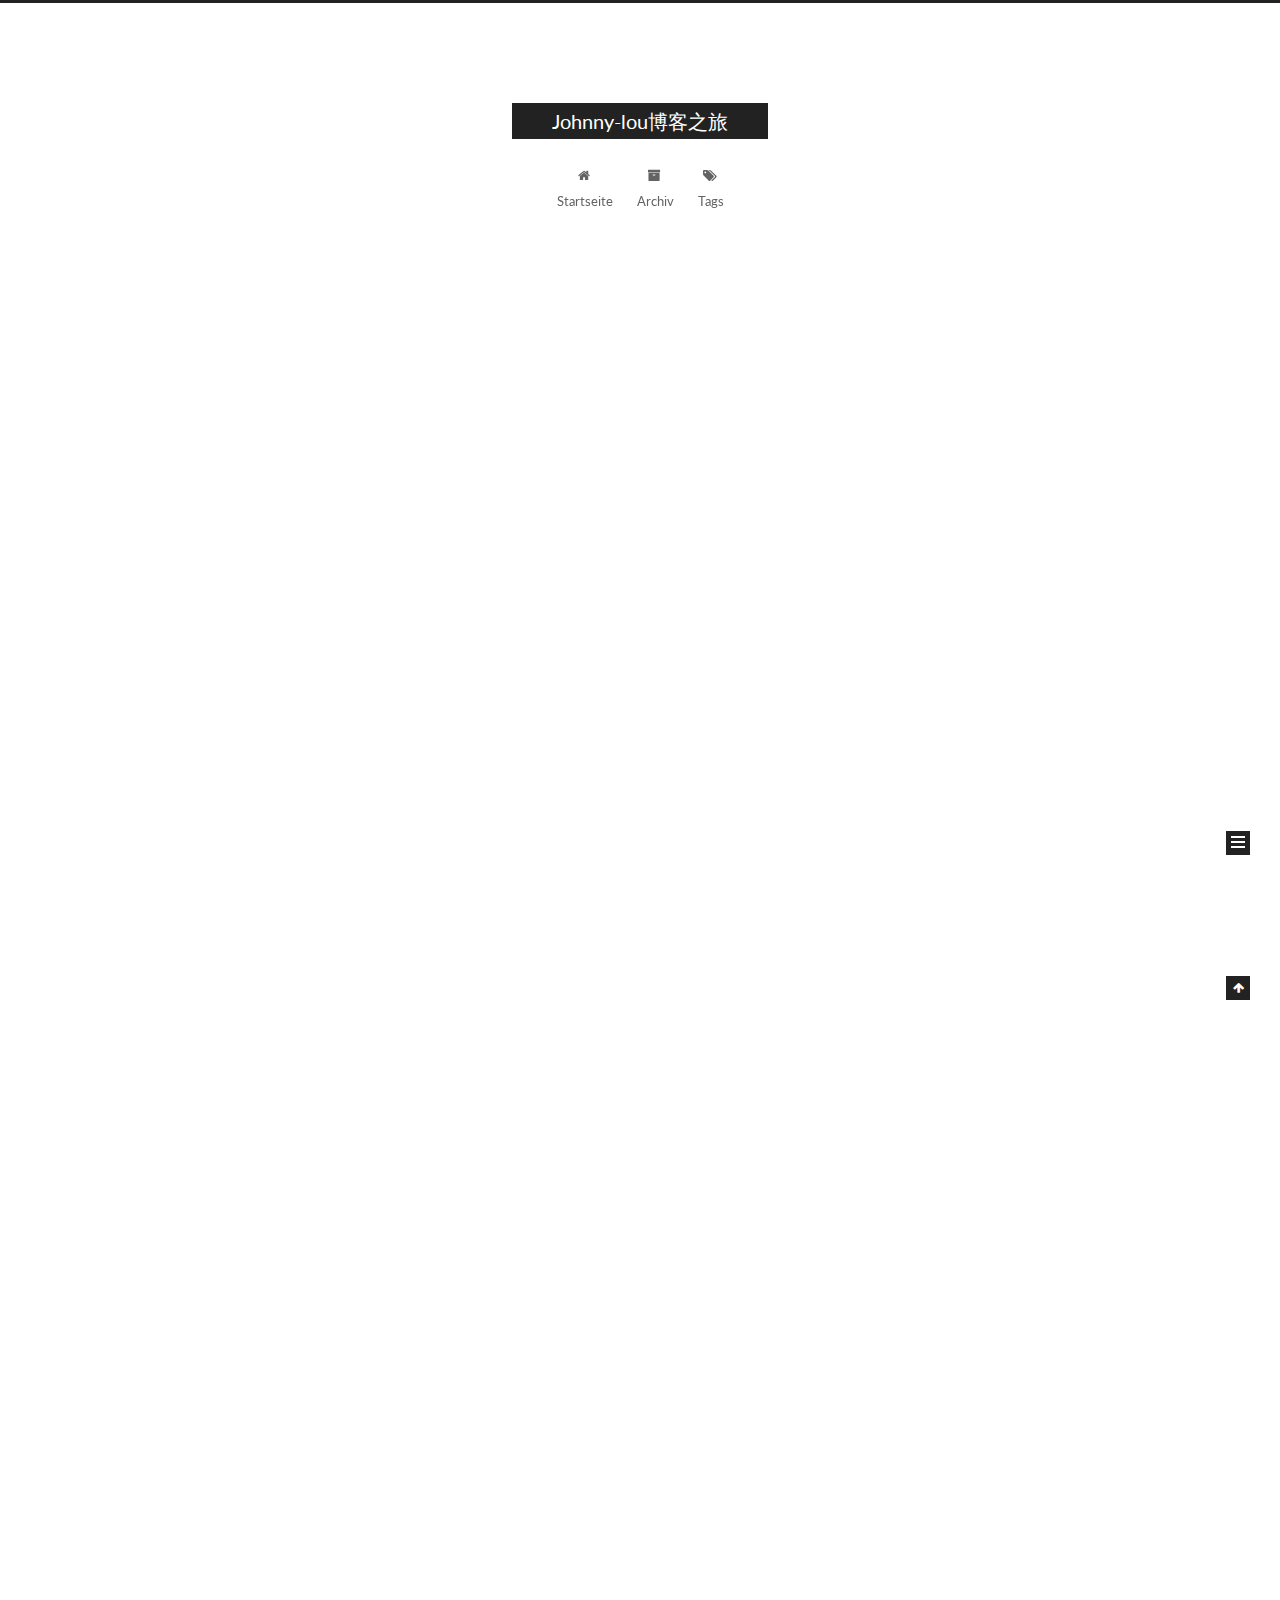
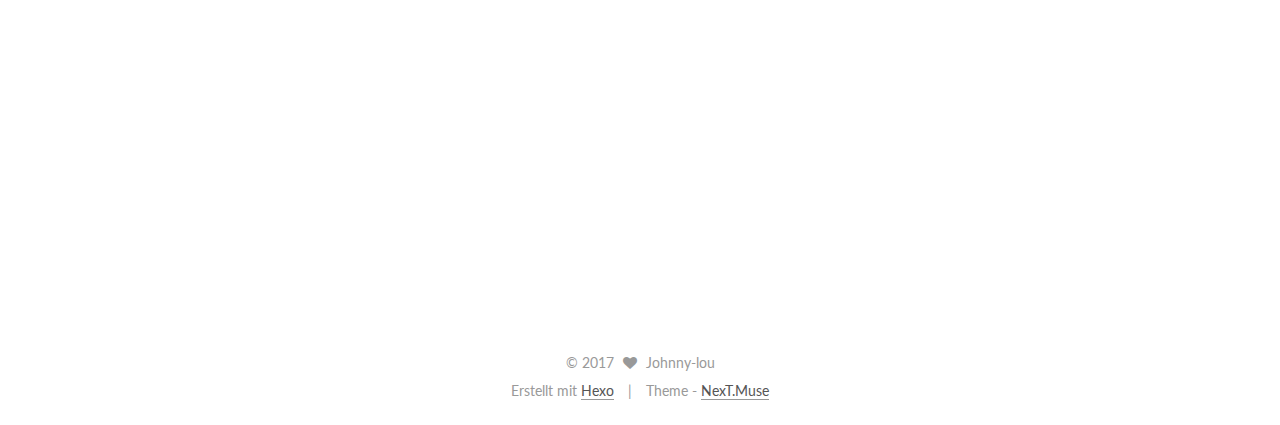
==== commit aab22063: "Site updated: 2017-09-18 00:22:03" ====
--- a/index.html
+++ b/index.html
@@ -321,13 +321,8 @@
       
         
           
-            <p>1.wireshark数据包简单分析<br>当浏览器访问网络地址<a href="http://clips.vorwaerts-gmbh.de/big_buck_bunny.mp4时，wireshark抓到的包如下，其中每一行对应一个包，比如325行对应的是客户端（ip192.168.1.103）发送给服务器（ip218.108.248.228）的包，326行对应的服务器回给客户端的包。" target="_blank" rel="external">http://clips.vorwaerts-gmbh.de/big_buck_bunny.mp4时，wireshark抓到的包如下，其中每一行对应一个包，比如325行对应的是客户端（ip192.168.1.103）发送给服务器（ip218.108.248.228）的包，326行对应的服务器回给客户端的包。</a><br><img src="/2017/09/18/Wireshark-http抓包分析/image1.png" alt="图1" title="图1"><br>双击328行，可以看到该包对应的具体内容：</p>
-<p>Frame：是物理层的数据帧信息<br>Ethernet II：是链路层以太网帧头部信息<br>Internet Protocol：是互联网ip包头部信息<br>Transmission Control Protocol：是传输层数据包头部信息<br>Hypertext Transfer Protocol：是应用层数据包头部信息</p>
-<p>2.wireshark数据包具体分析<br>当浏览器访问web服务器是，通常会有DNS请求与相应，TCP三次握手，HTTP请求与相应等过程，下面具体分析访问<a href="http://clips.vorwaerts-gmbh.de/big_buck_bunny.mp4这个网址时的请求过程。" target="_blank" rel="external">http://clips.vorwaerts-gmbh.de/big_buck_bunny.mp4这个网址时的请求过程。</a><br>2.1 DNS请求过程</p>
-<p>323行发送的是DNS请求，查找与主机名对应的ip地址；324对应的是DNS请求回包，返回的是与主机名相关的ip地址<br>2.2 TCP三次握手</p>
-<p>325行是客户端发送给服务端的TCP请求，请求建立连接，标识为SYN；<br>326行是服务端收到客户端连接请求后，发送给客户端的确认包，标识为SYN，ACK；<br>327行是客户端发收到服务端的确认包后，发送给服务端的确认包，标识为ACK；<br>通过以上三步，客户端与服务端最终建立TCP连接。<br>2.3 发送HTTP请求<br>客户端与服务端建立TCP连接之后，客户端发起文件下载的HTTP请求</p>
-<p>328行发起http请求，请求方式时GET<br>329行服务端回包，302说明当前请求地址发生了重定向，请求资源的地址发生了变化<br>330-331行结束了上次的http请求，并拿到新的服务器ip地址<br>332-334行重新发起了TCP握手连接<br>335行根据新的请求地址，重新发起http文件下载请求，请求方式仍然时GET<br>336行是服务器响应http请求，告诉客户端已经收到http请求了，标识为ACK<br>337行是服务端向客户端响应内容的过程，表示文件内容数据已经到达客户端<br>337-343行都是服务端和客户端交互应答的过程<br>TCP segment of a reassembled PDU表示服务端往客户端传输分段的数据包，当数据包大于MSS，数据包就会<br>分段传输，分段的数据包具有相同的Ack；通过追踪TCP流，可以查看具体的数据信息。</p>
-<p>344行是客户端告诉服务端，现在客户端有足够的空间来接收数据；window update是客户端或服务端告诉对方应该以多<br>        大的速度来发送数据，使得之间的传输正常。</p>
+            <p>1.wireshark数据包简单分析<br>当浏览器访问网络地址<a href="http://clips.vorwaerts-gmbh.de/big_buck_bunny.mp4时，wireshark抓到的包如下，其中每一行对应一个包，比如325行对应的是客户端（ip192.168.1.103）发送给服务器（ip218.108.248.228）的包，326行对应的服务器回给客户端的包。" target="_blank" rel="external">http://clips.vorwaerts-gmbh.de/big_buck_bunny.mp4时，wireshark抓到的包如下，其中每一行对应一个包，比如325行对应的是客户端（ip192.168.1.103）发送给服务器（ip218.108.248.228）的包，326行对应的服务器回给客户端的包。</a><br><img src="/2017/09/18/Wireshark-http抓包分析/image1.png" alt="图1" title="图1"><br>双击328行，可以看到该包对应的具体内容：<br><img src="/2017/09/18/Wireshark-http抓包分析/image2.png" alt="图2" title="图2"><br>Frame：是物理层的数据帧信息<br>Ethernet II：是链路层以太网帧头部信息<br>Internet Protocol：是互联网ip包头部信息<br>Transmission Control Protocol：是传输层数据包头部信息<br>Hypertext Transfer Protocol：是应用层数据包头部信息</p>
+<p>2.wireshark数据包具体分析<br>当浏览器访问web服务器是，通常会有DNS请求与相应，TCP三次握手，HTTP请求与相应等过程，下面具体分析访问<a href="http://clips.vorwaerts-gmbh.de/big_buck_bunny.mp4这个网址时的请求过程。" target="_blank" rel="external">http://clips.vorwaerts-gmbh.de/big_buck_bunny.mp4这个网址时的请求过程。</a><br>2.1 DNS请求过程<br><img src="/2017/09/18/Wireshark-http抓包分析/image3.png" alt="图3" title="图3"><br>323行发送的是DNS请求，查找与主机名对应的ip地址；324对应的是DNS请求回包，返回的是与主机名相关的ip地址<br>2.2 TCP三次握手<br><img src="/2017/09/18/Wireshark-http抓包分析/image4.png" alt="图4" title="图4"><br>325行是客户端发送给服务端的TCP请求，请求建立连接，标识为SYN；<br>326行是服务端收到客户端连接请求后，发送给客户端的确认包，标识为SYN，ACK；<br>327行是客户端发收到服务端的确认包后，发送给服务端的确认包，标识为ACK；<br>通过以上三步，客户端与服务端最终建立TCP连接。<br>2.3 发送HTTP请求<br>客户端与服务端建立TCP连接之后，客户端发起文件下载的HTTP请求<br><img src="/2017/09/18/Wireshark-http抓包分析/image5.png" alt="图5" title="图5"><br>328行发起http请求，请求方式时GET<br>329行服务端回包，302说明当前请求地址发生了重定向，请求资源的地址发生了变化<br>330-331行结束了上次的http请求，并拿到新的服务器ip地址<br>332-334行重新发起了TCP握手连接<br>335行根据新的请求地址，重新发起http文件下载请求，请求方式仍然时GET<br>336行是服务器响应http请求，告诉客户端已经收到http请求了，标识为ACK<br>337行是服务端向客户端响应内容的过程，表示文件内容数据已经到达客户端<br>337-343行都是服务端和客户端交互应答的过程<br>TCP segment of a reassembled PDU表示服务端往客户端传输分段的数据包，当数据包大于MSS，数据包就会<br>分段传输，分段的数据包具有相同的Ack；通过追踪TCP流，可以查看具体的数据信息。<br><img src="/2017/09/18/Wireshark-http抓包分析/image6.png" alt="图6" title="图6"><br><img src="/2017/09/18/Wireshark-http抓包分析/image7.png" alt="图7" title="图7"><br>344行是客户端告诉服务端，现在客户端有足够的空间来接收数据；window update是客户端或服务端告诉对方应该以多<br>        大的速度来发送数据，使得之间的传输正常。</p>
 
           
         
--- a/css/main.css
+++ b/css/main.css
@@ -1695,7 +1695,7 @@
   width: 4px;
   height: 4px;
   border-radius: 50%;
-  background: #ffff6f;
+  background: #f6f4b1;
 }
 .links-of-blogroll {
   font-size: 13px;
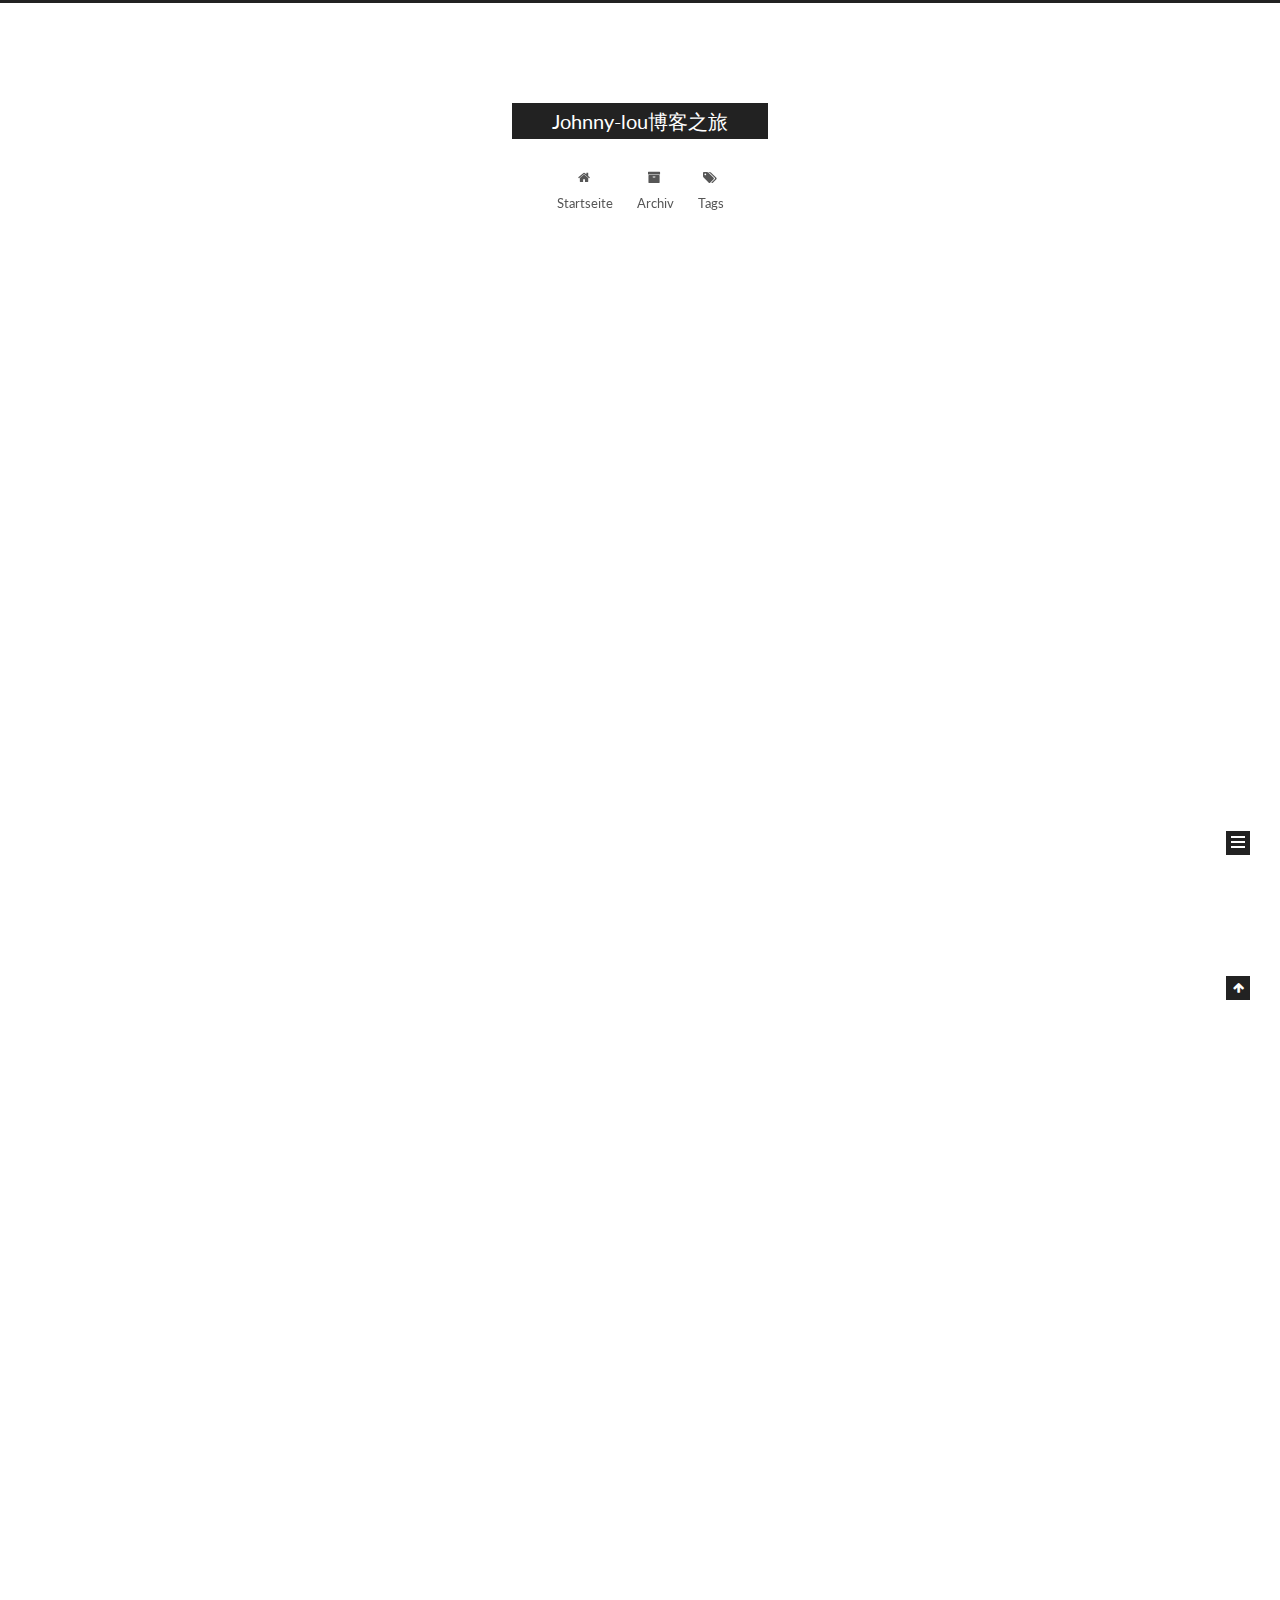
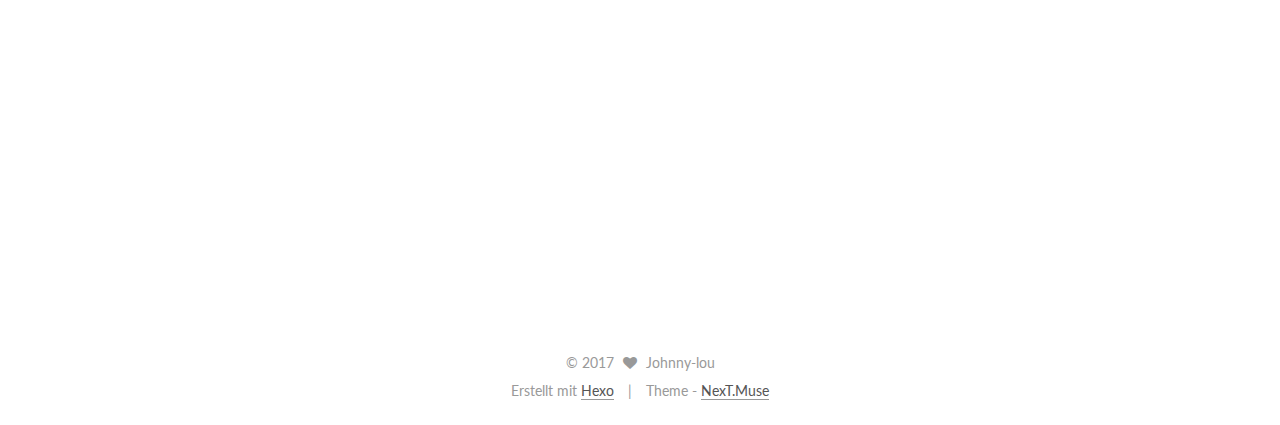
==== commit 9c2e5214: "Site updated: 2017-09-18 00:36:04" ====
--- a/index.html
+++ b/index.html
@@ -411,6 +411,15 @@
           
 
           
+            
+            
+            <div class="site-state-item site-state-tags">
+              
+                <span class="site-state-item-count">2</span>
+                <span class="site-state-item-name">Tags</span>
+              
+            </div>
+          
 
         </nav>
 
--- a/css/main.css
+++ b/css/main.css
@@ -1695,7 +1695,7 @@
   width: 4px;
   height: 4px;
   border-radius: 50%;
-  background: #f6f4b1;
+  background: #1ddaff;
 }
 .links-of-blogroll {
   font-size: 13px;
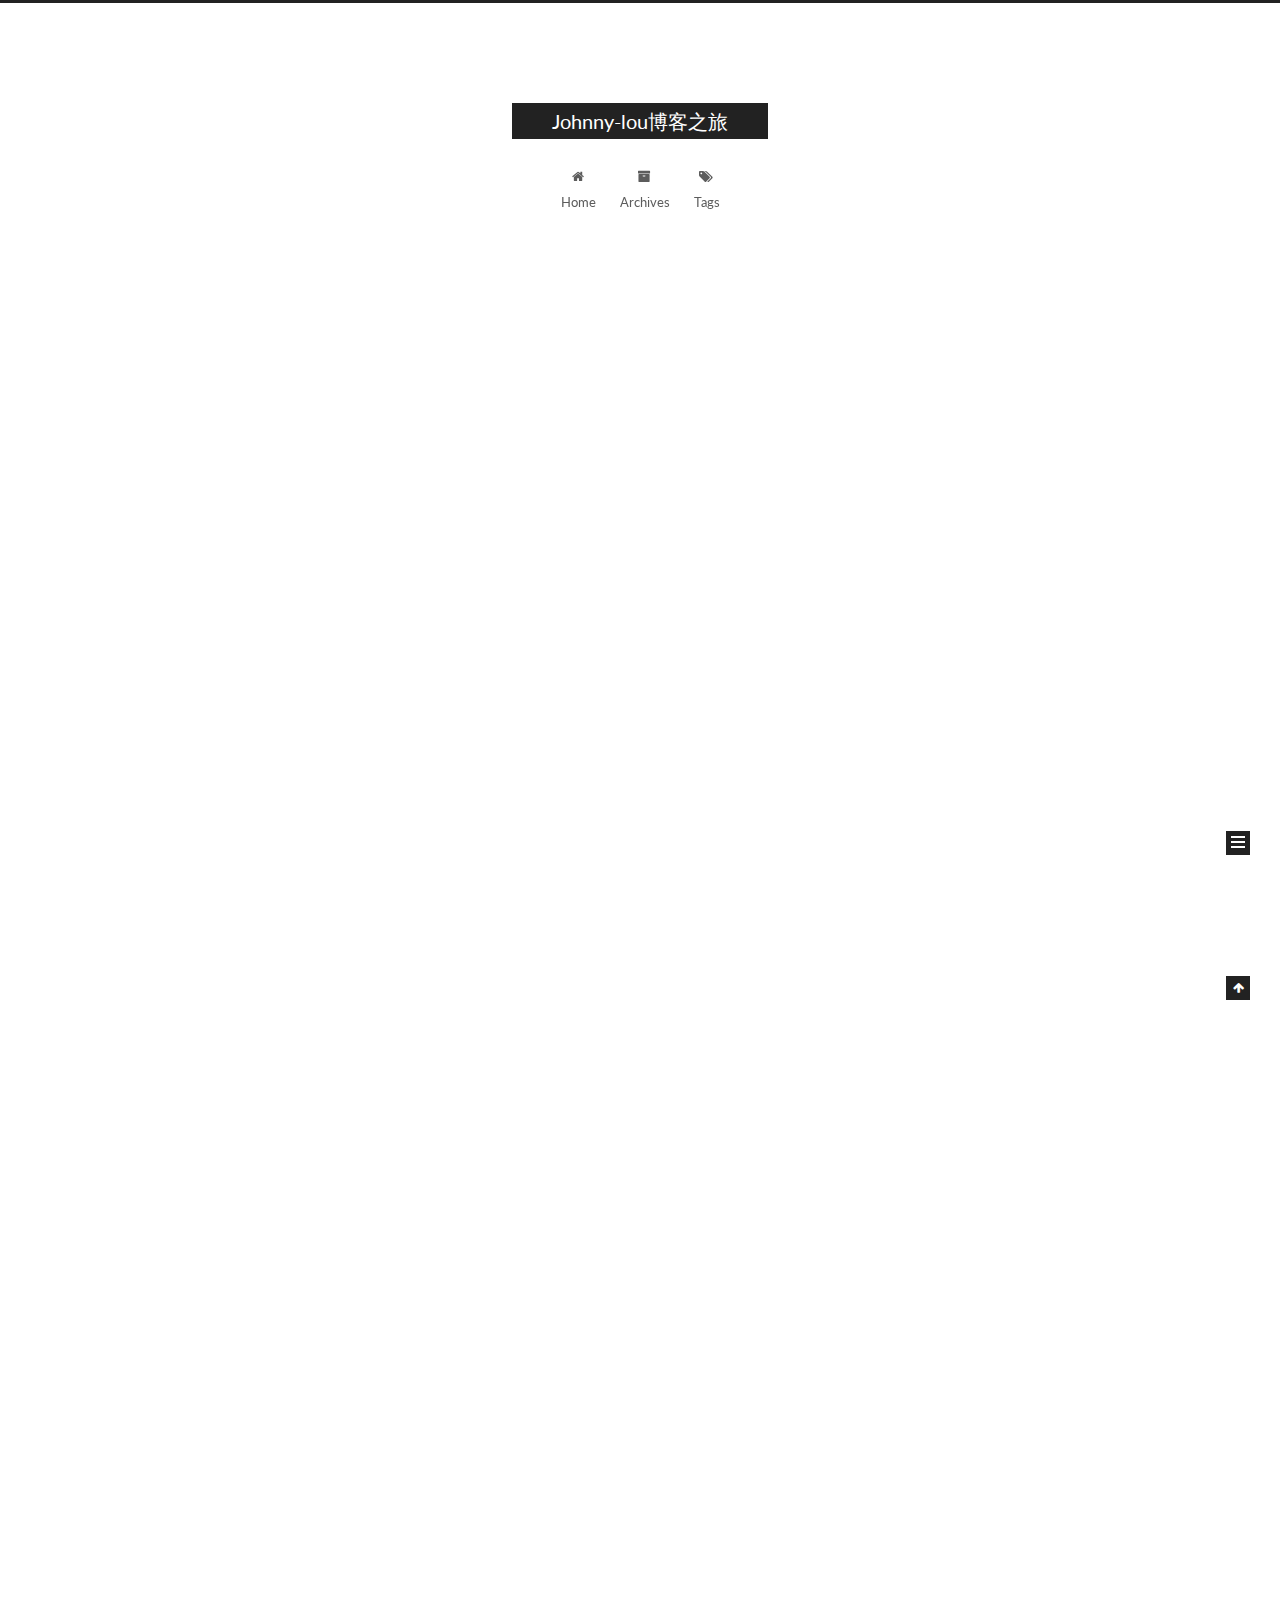
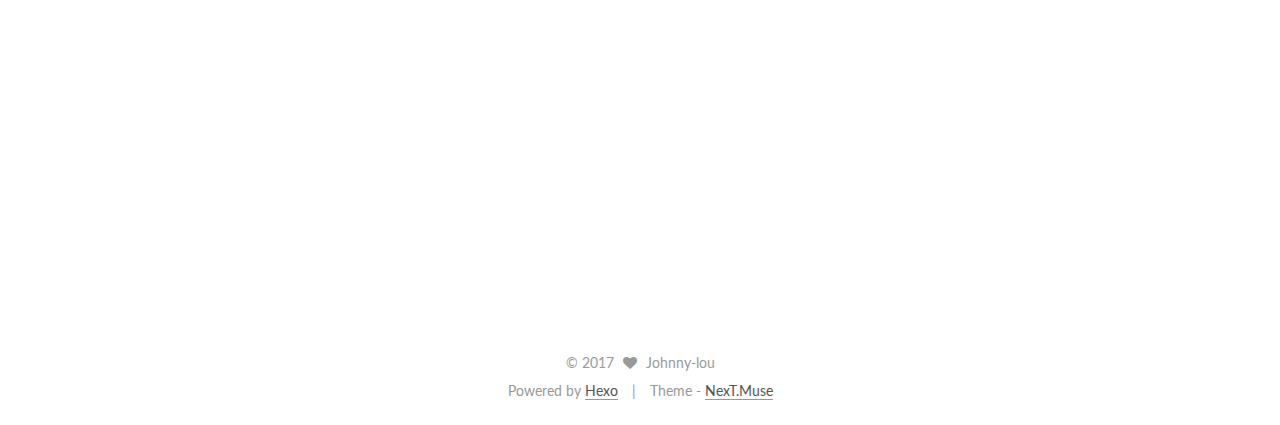
==== commit 35fcfbcb: "Site updated: 2017-09-18 00:37:25" ====
--- a/index.html
+++ b/index.html
@@ -200,7 +200,7 @@
             
               <i class="menu-item-icon fa fa-fw fa-home"></i> <br />
             
-            Startseite
+            Home
           </a>
         </li>
       
@@ -210,7 +210,7 @@
             
               <i class="menu-item-icon fa fa-fw fa-archive"></i> <br />
             
-            Archiv
+            Archives
           </a>
         </li>
       
@@ -282,7 +282,7 @@
                 <i class="fa fa-calendar-o"></i>
               </span>
               
-                <span class="post-meta-item-text">Veröffentlicht am</span>
+                <span class="post-meta-item-text">Posted on</span>
               
               <time title="Post created" itemprop="dateCreated datePublished" datetime="2017-09-18T00:14:56+08:00">
                 2017-09-18
@@ -321,7 +321,7 @@
       
         
           
-            <p>1.wireshark数据包简单分析<br>当浏览器访问网络地址<a href="http://clips.vorwaerts-gmbh.de/big_buck_bunny.mp4时，wireshark抓到的包如下，其中每一行对应一个包，比如325行对应的是客户端（ip192.168.1.103）发送给服务器（ip218.108.248.228）的包，326行对应的服务器回给客户端的包。" target="_blank" rel="external">http://clips.vorwaerts-gmbh.de/big_buck_bunny.mp4时，wireshark抓到的包如下，其中每一行对应一个包，比如325行对应的是客户端（ip192.168.1.103）发送给服务器（ip218.108.248.228）的包，326行对应的服务器回给客户端的包。</a><br><img src="/2017/09/18/Wireshark-http抓包分析/image1.png" alt="图1" title="图1"><br>双击328行，可以看到该包对应的具体内容：<br><img src="/2017/09/18/Wireshark-http抓包分析/image2.png" alt="图2" title="图2"><br>Frame：是物理层的数据帧信息<br>Ethernet II：是链路层以太网帧头部信息<br>Internet Protocol：是互联网ip包头部信息<br>Transmission Control Protocol：是传输层数据包头部信息<br>Hypertext Transfer Protocol：是应用层数据包头部信息</p>
+            <p>1.wireshark数据包简单分析<br>当浏览器访问网络地址(<a href="http://clips.vorwaerts-gmbh.de/big_buck_bunny.mp4)时，wireshark抓到的包如下，其中每一行对应一个包，比如325行对应的是客户端（ip192.168.1.103）发送给服务器（ip218.108.248.228）的包，326行对应的服务器回给客户端的包。" target="_blank" rel="external">http://clips.vorwaerts-gmbh.de/big_buck_bunny.mp4)时，wireshark抓到的包如下，其中每一行对应一个包，比如325行对应的是客户端（ip192.168.1.103）发送给服务器（ip218.108.248.228）的包，326行对应的服务器回给客户端的包。</a><br><img src="/2017/09/18/Wireshark-http抓包分析/image1.png" alt="图1" title="图1"><br>双击328行，可以看到该包对应的具体内容：<br><img src="/2017/09/18/Wireshark-http抓包分析/image2.png" alt="图2" title="图2"><br>Frame：是物理层的数据帧信息<br>Ethernet II：是链路层以太网帧头部信息<br>Internet Protocol：是互联网ip包头部信息<br>Transmission Control Protocol：是传输层数据包头部信息<br>Hypertext Transfer Protocol：是应用层数据包头部信息</p>
 <p>2.wireshark数据包具体分析<br>当浏览器访问web服务器是，通常会有DNS请求与相应，TCP三次握手，HTTP请求与相应等过程，下面具体分析访问<a href="http://clips.vorwaerts-gmbh.de/big_buck_bunny.mp4这个网址时的请求过程。" target="_blank" rel="external">http://clips.vorwaerts-gmbh.de/big_buck_bunny.mp4这个网址时的请求过程。</a><br>2.1 DNS请求过程<br><img src="/2017/09/18/Wireshark-http抓包分析/image3.png" alt="图3" title="图3"><br>323行发送的是DNS请求，查找与主机名对应的ip地址；324对应的是DNS请求回包，返回的是与主机名相关的ip地址<br>2.2 TCP三次握手<br><img src="/2017/09/18/Wireshark-http抓包分析/image4.png" alt="图4" title="图4"><br>325行是客户端发送给服务端的TCP请求，请求建立连接，标识为SYN；<br>326行是服务端收到客户端连接请求后，发送给客户端的确认包，标识为SYN，ACK；<br>327行是客户端发收到服务端的确认包后，发送给服务端的确认包，标识为ACK；<br>通过以上三步，客户端与服务端最终建立TCP连接。<br>2.3 发送HTTP请求<br>客户端与服务端建立TCP连接之后，客户端发起文件下载的HTTP请求<br><img src="/2017/09/18/Wireshark-http抓包分析/image5.png" alt="图5" title="图5"><br>328行发起http请求，请求方式时GET<br>329行服务端回包，302说明当前请求地址发生了重定向，请求资源的地址发生了变化<br>330-331行结束了上次的http请求，并拿到新的服务器ip地址<br>332-334行重新发起了TCP握手连接<br>335行根据新的请求地址，重新发起http文件下载请求，请求方式仍然时GET<br>336行是服务器响应http请求，告诉客户端已经收到http请求了，标识为ACK<br>337行是服务端向客户端响应内容的过程，表示文件内容数据已经到达客户端<br>337-343行都是服务端和客户端交互应答的过程<br>TCP segment of a reassembled PDU表示服务端往客户端传输分段的数据包，当数据包大于MSS，数据包就会<br>分段传输，分段的数据包具有相同的Ack；通过追踪TCP流，可以查看具体的数据信息。<br><img src="/2017/09/18/Wireshark-http抓包分析/image6.png" alt="图6" title="图6"><br><img src="/2017/09/18/Wireshark-http抓包分析/image7.png" alt="图7" title="图7"><br>344行是客户端告诉服务端，现在客户端有足够的空间来接收数据；window update是客户端或服务端告诉对方应该以多<br>        大的速度来发送数据，使得之间的传输正常。</p>
 
           
@@ -403,7 +403,7 @@
             <div class="site-state-item site-state-posts">
               <a href="/archives">
                 <span class="site-state-item-count">1</span>
-                <span class="site-state-item-name">Artikel</span>
+                <span class="site-state-item-name">posts</span>
               </a>
             </div>
           
@@ -416,7 +416,7 @@
             <div class="site-state-item site-state-tags">
               
                 <span class="site-state-item-count">2</span>
-                <span class="site-state-item-name">Tags</span>
+                <span class="site-state-item-name">tags</span>
               
             </div>
           
@@ -473,7 +473,7 @@
 
 
 <div class="powered-by">
-  Erstellt mit  <a class="theme-link" href="https://hexo.io">Hexo</a>
+  Powered by <a class="theme-link" href="https://hexo.io">Hexo</a>
 </div>
 
 <div class="theme-info">
--- a/css/main.css
+++ b/css/main.css
@@ -1695,7 +1695,7 @@
   width: 4px;
   height: 4px;
   border-radius: 50%;
-  background: #1ddaff;
+  background: #53ff5c;
 }
 .links-of-blogroll {
   font-size: 13px;
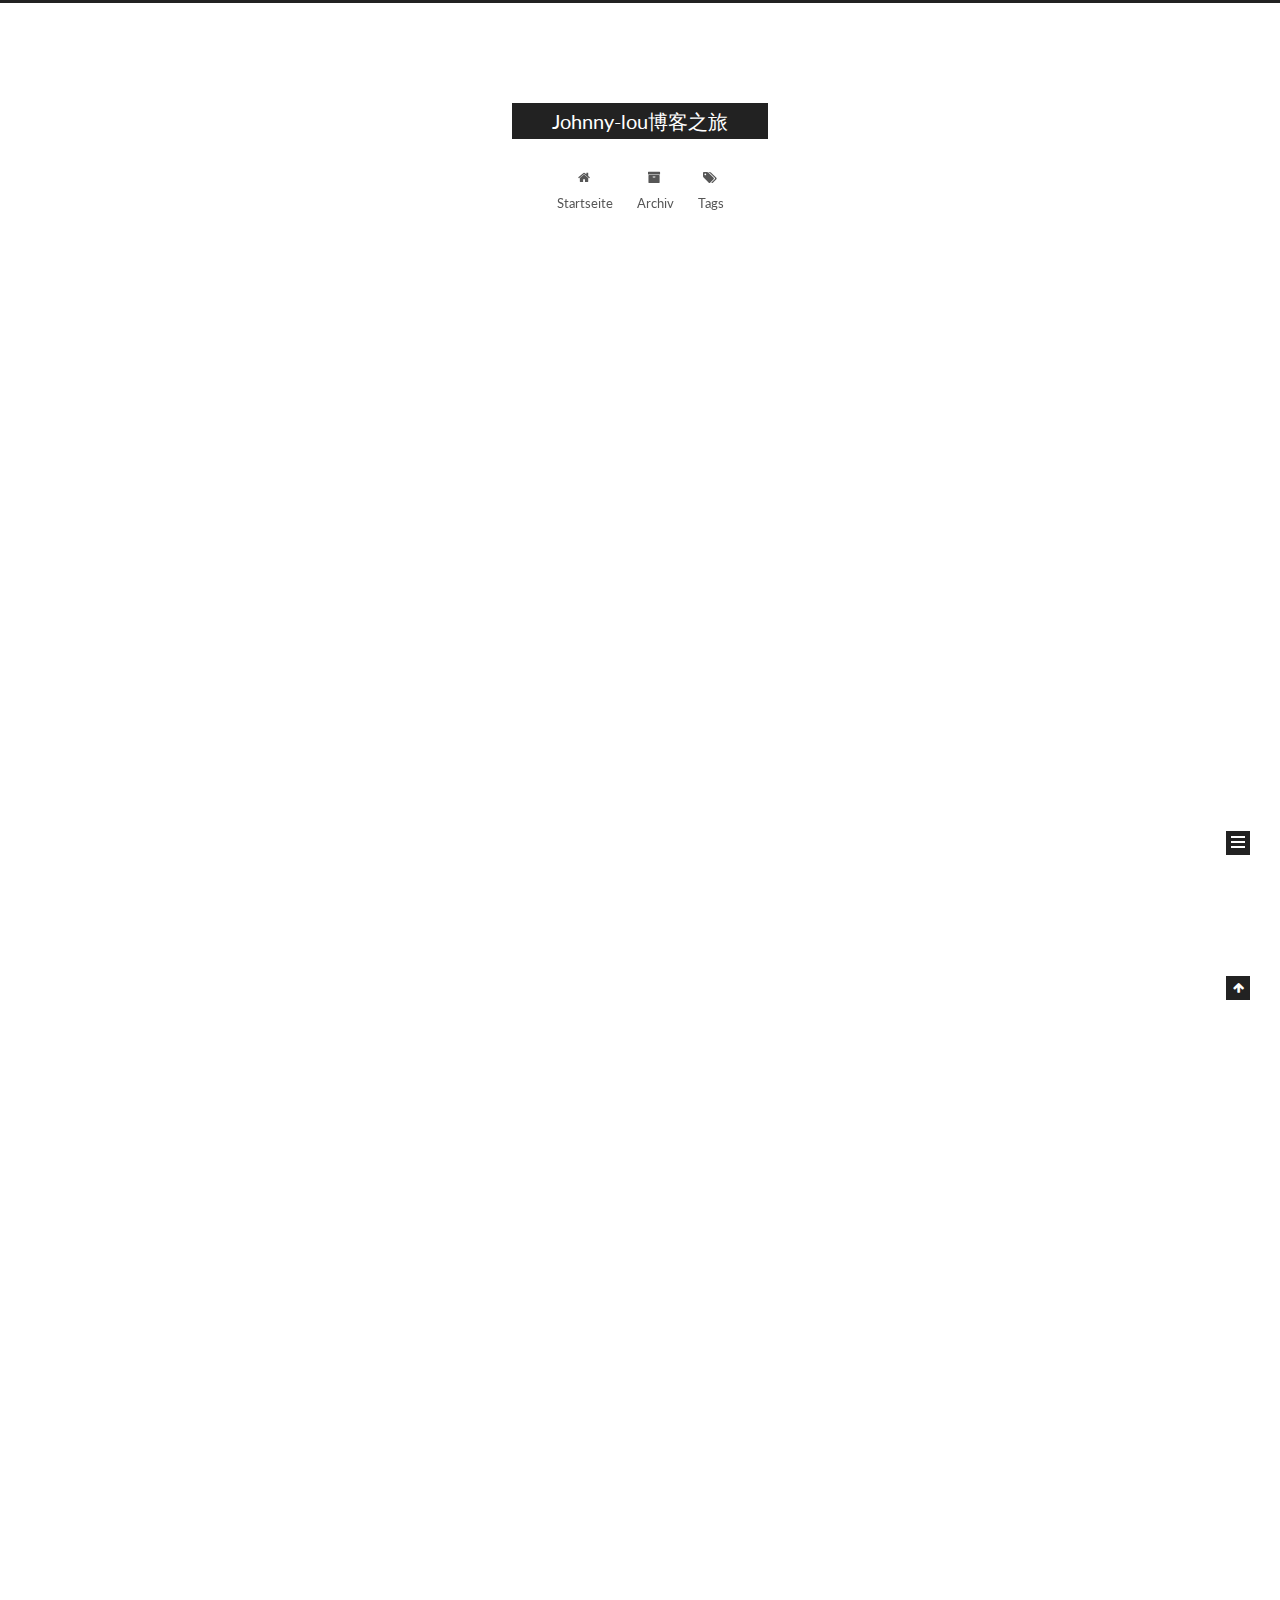
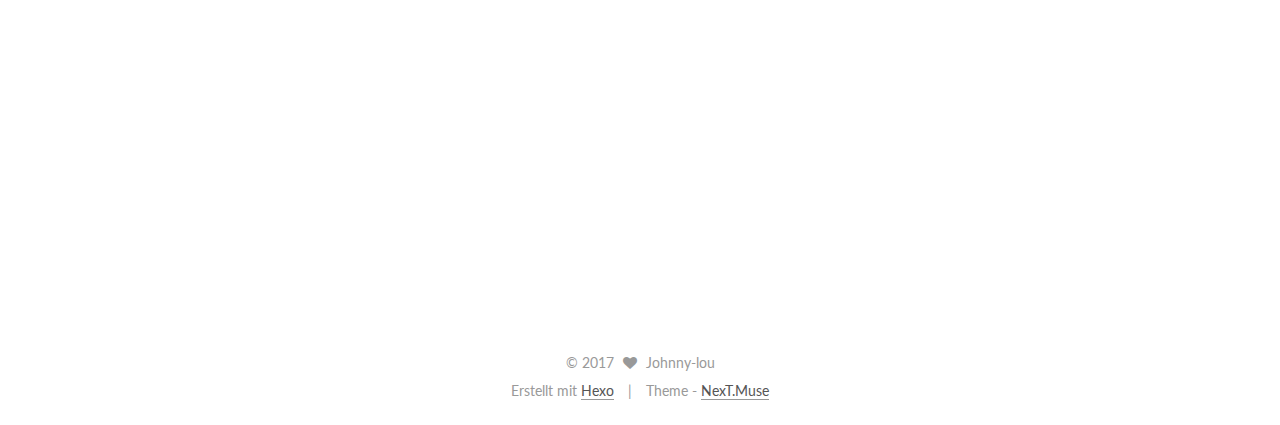
==== commit c9f66151: "Site updated: 2017-09-18 00:41:59" ====
--- a/index.html
+++ b/index.html
@@ -200,7 +200,7 @@
             
               <i class="menu-item-icon fa fa-fw fa-home"></i> <br />
             
-            Home
+            Startseite
           </a>
         </li>
       
@@ -210,7 +210,7 @@
             
               <i class="menu-item-icon fa fa-fw fa-archive"></i> <br />
             
-            Archives
+            Archiv
           </a>
         </li>
       
@@ -282,7 +282,7 @@
                 <i class="fa fa-calendar-o"></i>
               </span>
               
-                <span class="post-meta-item-text">Posted on</span>
+                <span class="post-meta-item-text">Veröffentlicht am</span>
               
               <time title="Post created" itemprop="dateCreated datePublished" datetime="2017-09-18T00:14:56+08:00">
                 2017-09-18
@@ -403,22 +403,13 @@
             <div class="site-state-item site-state-posts">
               <a href="/archives">
                 <span class="site-state-item-count">1</span>
-                <span class="site-state-item-name">posts</span>
+                <span class="site-state-item-name">Artikel</span>
               </a>
             </div>
           
 
           
 
-          
-            
-            
-            <div class="site-state-item site-state-tags">
-              
-                <span class="site-state-item-count">2</span>
-                <span class="site-state-item-name">tags</span>
-              
-            </div>
           
 
         </nav>
@@ -473,7 +464,7 @@
 
 
 <div class="powered-by">
-  Powered by <a class="theme-link" href="https://hexo.io">Hexo</a>
+  Erstellt mit  <a class="theme-link" href="https://hexo.io">Hexo</a>
 </div>
 
 <div class="theme-info">
--- a/css/main.css
+++ b/css/main.css
@@ -1695,7 +1695,7 @@
   width: 4px;
   height: 4px;
   border-radius: 50%;
-  background: #53ff5c;
+  background: #0a78ff;
 }
 .links-of-blogroll {
   font-size: 13px;
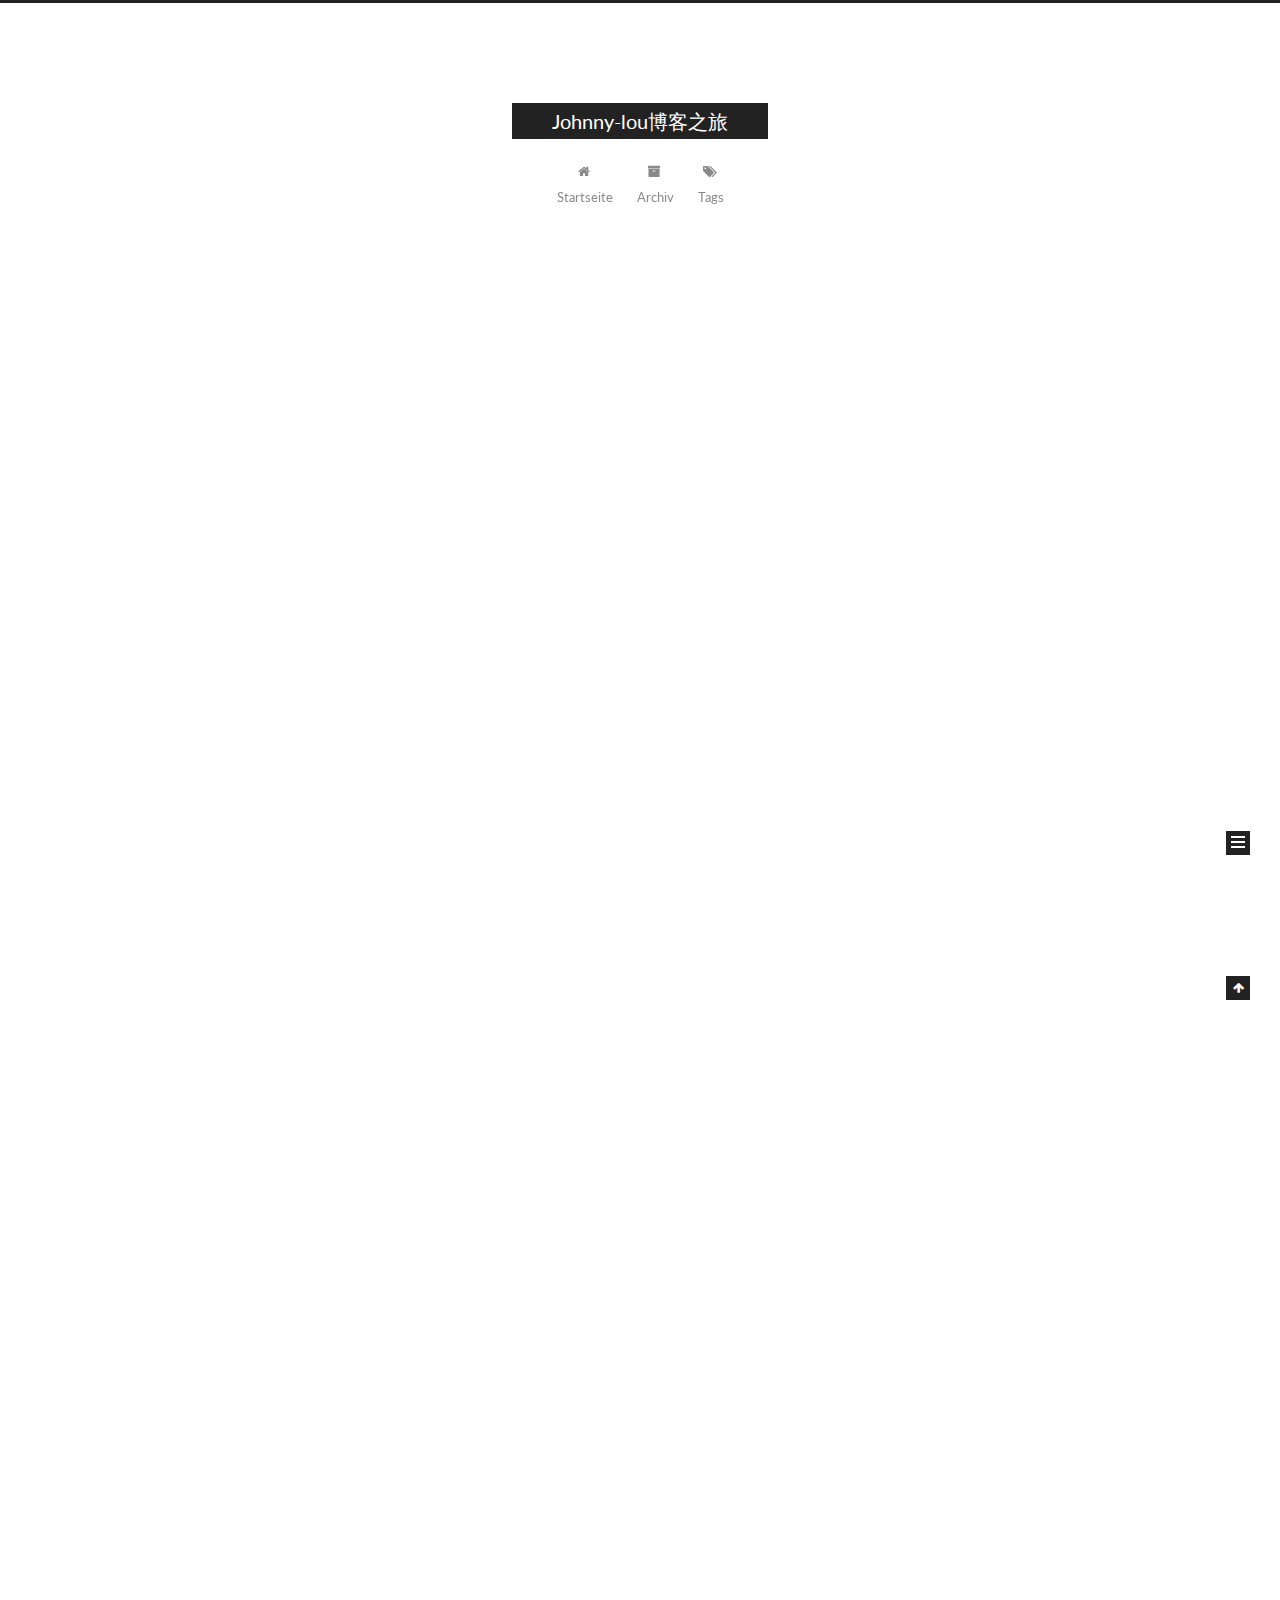
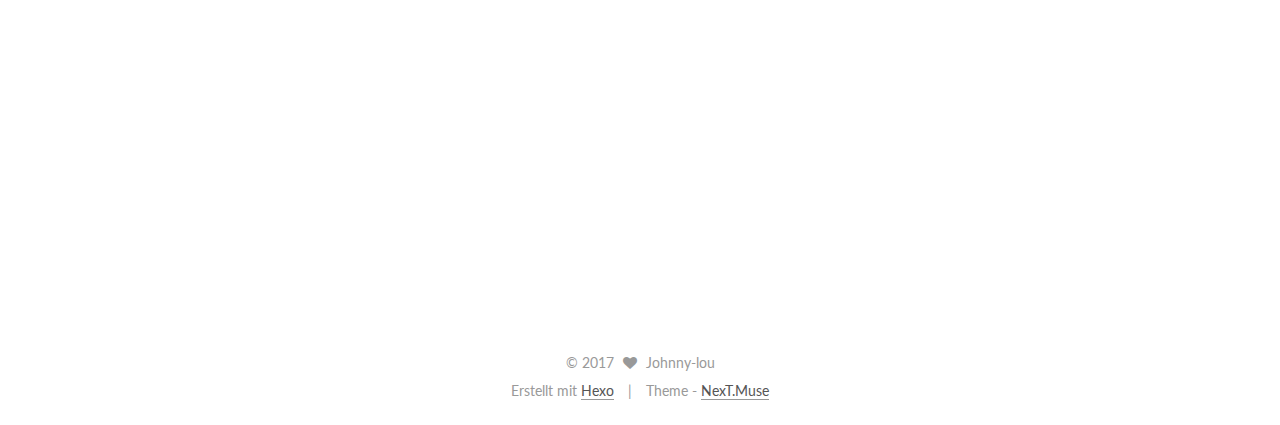
==== commit 049d767d: "Site updated: 2017-09-18 00:43:09" ====
--- a/index.html
+++ b/index.html
@@ -411,6 +411,15 @@
           
 
           
+            
+            
+            <div class="site-state-item site-state-tags">
+              
+                <span class="site-state-item-count">2</span>
+                <span class="site-state-item-name">Tags</span>
+              
+            </div>
+          
 
         </nav>
 
--- a/css/main.css
+++ b/css/main.css
@@ -1695,7 +1695,7 @@
   width: 4px;
   height: 4px;
   border-radius: 50%;
-  background: #0a78ff;
+  background: #2e01ff;
 }
 .links-of-blogroll {
   font-size: 13px;
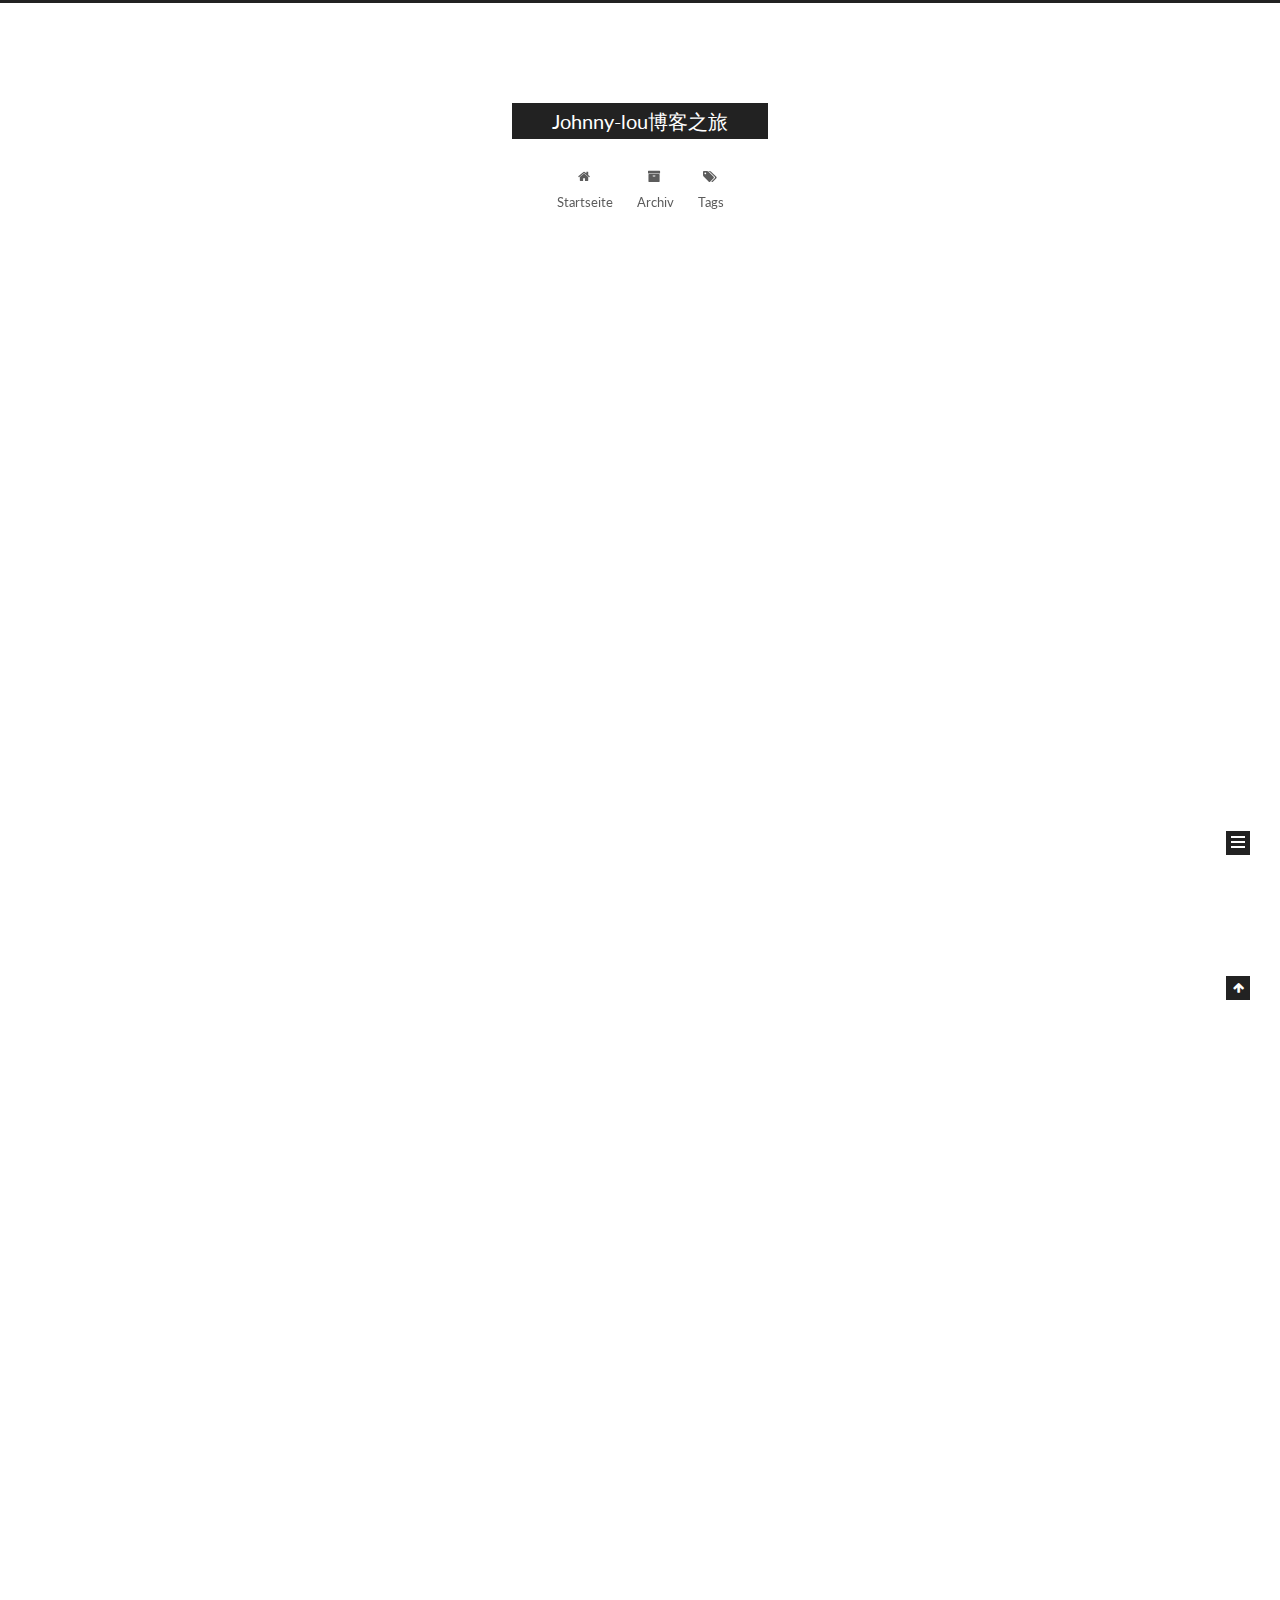
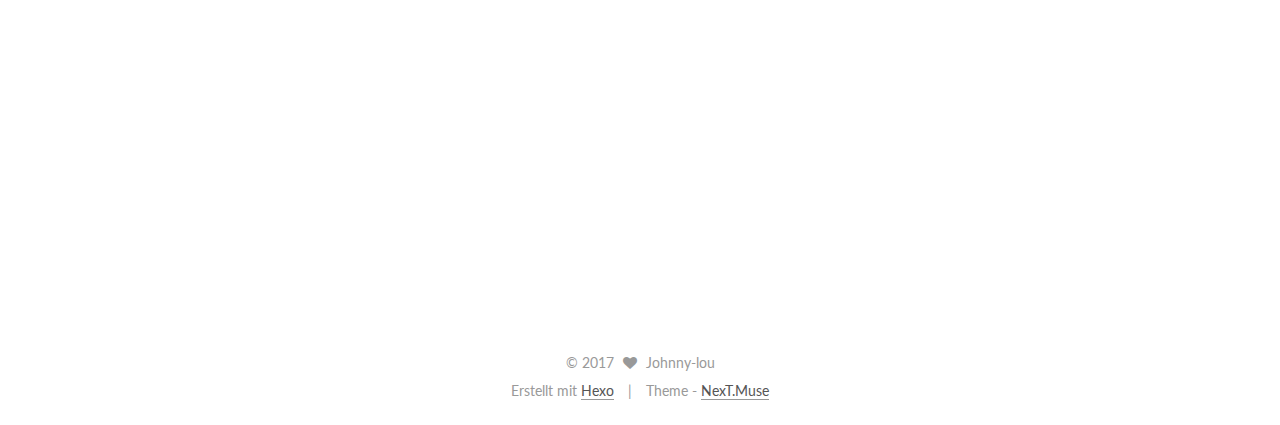
==== commit 5b1a8fd8: "Site updated: 2017-09-18 00:45:15" ====
--- a/index.html
+++ b/index.html
@@ -321,7 +321,7 @@
       
         
           
-            <p>1.wireshark数据包简单分析<br>当浏览器访问网络地址(<a href="http://clips.vorwaerts-gmbh.de/big_buck_bunny.mp4)时，wireshark抓到的包如下，其中每一行对应一个包，比如325行对应的是客户端（ip192.168.1.103）发送给服务器（ip218.108.248.228）的包，326行对应的服务器回给客户端的包。" target="_blank" rel="external">http://clips.vorwaerts-gmbh.de/big_buck_bunny.mp4)时，wireshark抓到的包如下，其中每一行对应一个包，比如325行对应的是客户端（ip192.168.1.103）发送给服务器（ip218.108.248.228）的包，326行对应的服务器回给客户端的包。</a><br><img src="/2017/09/18/Wireshark-http抓包分析/image1.png" alt="图1" title="图1"><br>双击328行，可以看到该包对应的具体内容：<br><img src="/2017/09/18/Wireshark-http抓包分析/image2.png" alt="图2" title="图2"><br>Frame：是物理层的数据帧信息<br>Ethernet II：是链路层以太网帧头部信息<br>Internet Protocol：是互联网ip包头部信息<br>Transmission Control Protocol：是传输层数据包头部信息<br>Hypertext Transfer Protocol：是应用层数据包头部信息</p>
+            <p>1.wireshark数据包简单分析<br>当浏览器访问网络地址”<a href="http://clips.vorwaerts-gmbh.de/big_buck_bunny.mp4&quot;时，wireshark抓到的包如下，其中每一行对应一个包，比如325行对应的是客户端（ip192.168.1.103）发送给服务器（ip218.108.248.228）的包，326行对应的服务器回给客户端的包。" target="_blank" rel="external">http://clips.vorwaerts-gmbh.de/big_buck_bunny.mp4&quot;时，wireshark抓到的包如下，其中每一行对应一个包，比如325行对应的是客户端（ip192.168.1.103）发送给服务器（ip218.108.248.228）的包，326行对应的服务器回给客户端的包。</a><br><img src="/2017/09/18/Wireshark-http抓包分析/image1.png" alt="图1" title="图1"><br>双击328行，可以看到该包对应的具体内容：<br><img src="/2017/09/18/Wireshark-http抓包分析/image2.png" alt="图2" title="图2"><br>Frame：是物理层的数据帧信息<br>Ethernet II：是链路层以太网帧头部信息<br>Internet Protocol：是互联网ip包头部信息<br>Transmission Control Protocol：是传输层数据包头部信息<br>Hypertext Transfer Protocol：是应用层数据包头部信息</p>
 <p>2.wireshark数据包具体分析<br>当浏览器访问web服务器是，通常会有DNS请求与相应，TCP三次握手，HTTP请求与相应等过程，下面具体分析访问<a href="http://clips.vorwaerts-gmbh.de/big_buck_bunny.mp4这个网址时的请求过程。" target="_blank" rel="external">http://clips.vorwaerts-gmbh.de/big_buck_bunny.mp4这个网址时的请求过程。</a><br>2.1 DNS请求过程<br><img src="/2017/09/18/Wireshark-http抓包分析/image3.png" alt="图3" title="图3"><br>323行发送的是DNS请求，查找与主机名对应的ip地址；324对应的是DNS请求回包，返回的是与主机名相关的ip地址<br>2.2 TCP三次握手<br><img src="/2017/09/18/Wireshark-http抓包分析/image4.png" alt="图4" title="图4"><br>325行是客户端发送给服务端的TCP请求，请求建立连接，标识为SYN；<br>326行是服务端收到客户端连接请求后，发送给客户端的确认包，标识为SYN，ACK；<br>327行是客户端发收到服务端的确认包后，发送给服务端的确认包，标识为ACK；<br>通过以上三步，客户端与服务端最终建立TCP连接。<br>2.3 发送HTTP请求<br>客户端与服务端建立TCP连接之后，客户端发起文件下载的HTTP请求<br><img src="/2017/09/18/Wireshark-http抓包分析/image5.png" alt="图5" title="图5"><br>328行发起http请求，请求方式时GET<br>329行服务端回包，302说明当前请求地址发生了重定向，请求资源的地址发生了变化<br>330-331行结束了上次的http请求，并拿到新的服务器ip地址<br>332-334行重新发起了TCP握手连接<br>335行根据新的请求地址，重新发起http文件下载请求，请求方式仍然时GET<br>336行是服务器响应http请求，告诉客户端已经收到http请求了，标识为ACK<br>337行是服务端向客户端响应内容的过程，表示文件内容数据已经到达客户端<br>337-343行都是服务端和客户端交互应答的过程<br>TCP segment of a reassembled PDU表示服务端往客户端传输分段的数据包，当数据包大于MSS，数据包就会<br>分段传输，分段的数据包具有相同的Ack；通过追踪TCP流，可以查看具体的数据信息。<br><img src="/2017/09/18/Wireshark-http抓包分析/image6.png" alt="图6" title="图6"><br><img src="/2017/09/18/Wireshark-http抓包分析/image7.png" alt="图7" title="图7"><br>344行是客户端告诉服务端，现在客户端有足够的空间来接收数据；window update是客户端或服务端告诉对方应该以多<br>        大的速度来发送数据，使得之间的传输正常。</p>
 
           
--- a/css/main.css
+++ b/css/main.css
@@ -1695,7 +1695,7 @@
   width: 4px;
   height: 4px;
   border-radius: 50%;
-  background: #2e01ff;
+  background: #ffff95;
 }
 .links-of-blogroll {
   font-size: 13px;
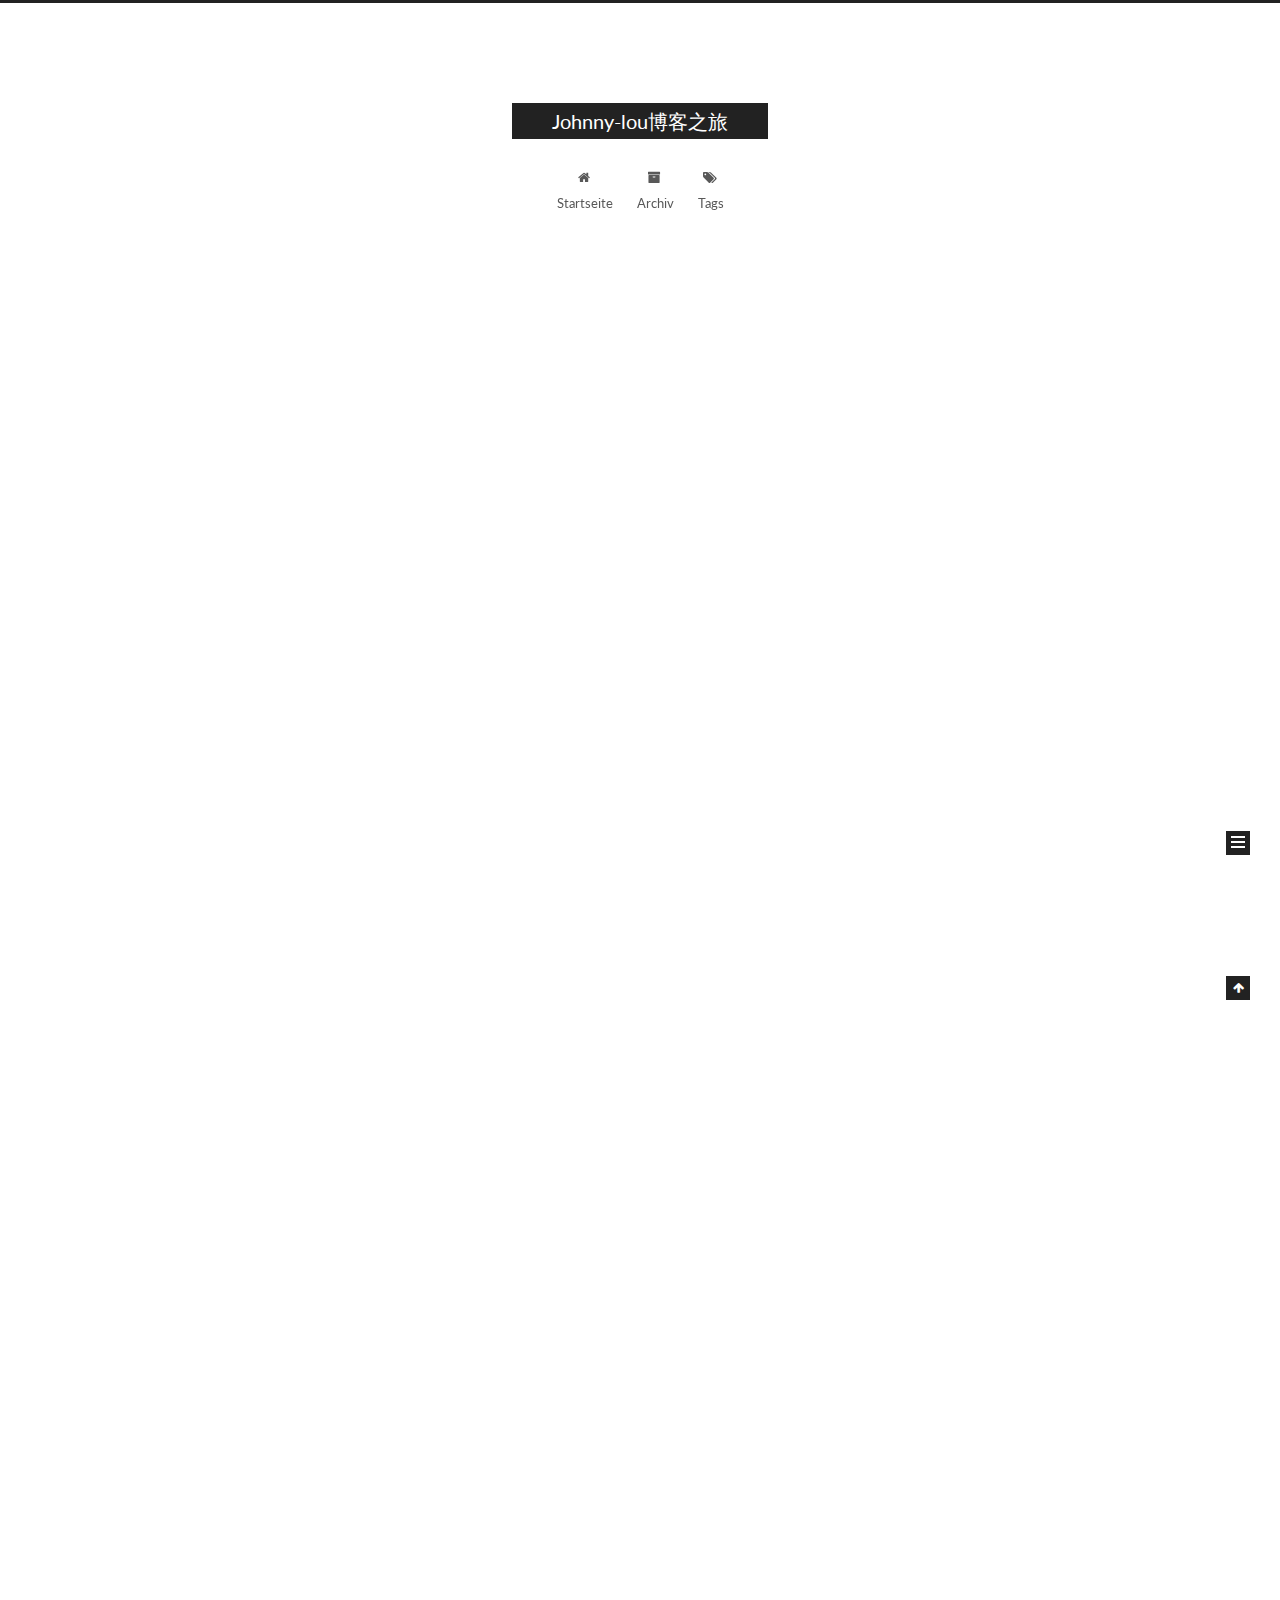
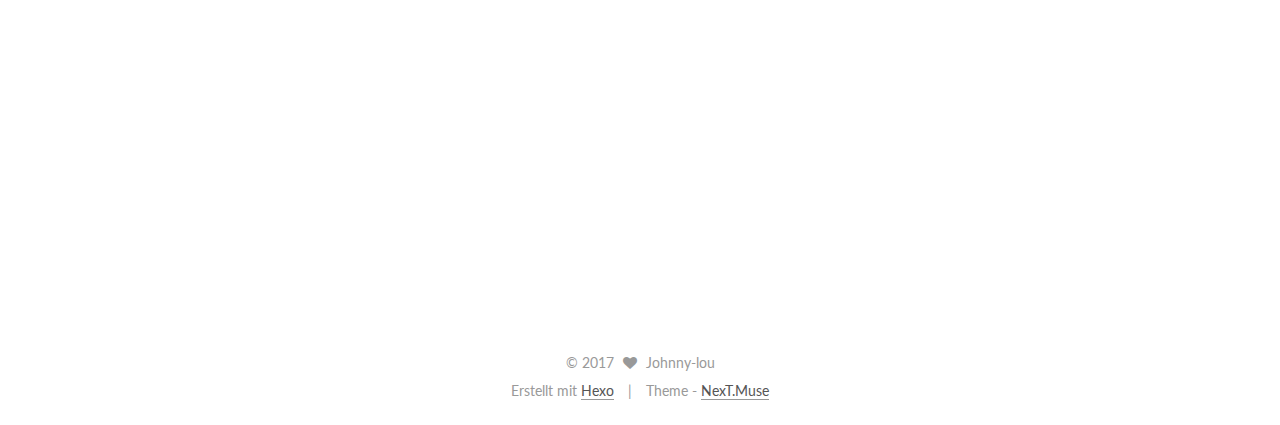
==== commit d5d59351: "Site updated: 2017-09-18 00:48:06" ====
--- a/index.html
+++ b/index.html
@@ -321,7 +321,7 @@
       
         
           
-            <p>1.wireshark数据包简单分析<br>当浏览器访问网络地址”<a href="http://clips.vorwaerts-gmbh.de/big_buck_bunny.mp4&quot;时，wireshark抓到的包如下，其中每一行对应一个包，比如325行对应的是客户端（ip192.168.1.103）发送给服务器（ip218.108.248.228）的包，326行对应的服务器回给客户端的包。" target="_blank" rel="external">http://clips.vorwaerts-gmbh.de/big_buck_bunny.mp4&quot;时，wireshark抓到的包如下，其中每一行对应一个包，比如325行对应的是客户端（ip192.168.1.103）发送给服务器（ip218.108.248.228）的包，326行对应的服务器回给客户端的包。</a><br><img src="/2017/09/18/Wireshark-http抓包分析/image1.png" alt="图1" title="图1"><br>双击328行，可以看到该包对应的具体内容：<br><img src="/2017/09/18/Wireshark-http抓包分析/image2.png" alt="图2" title="图2"><br>Frame：是物理层的数据帧信息<br>Ethernet II：是链路层以太网帧头部信息<br>Internet Protocol：是互联网ip包头部信息<br>Transmission Control Protocol：是传输层数据包头部信息<br>Hypertext Transfer Protocol：是应用层数据包头部信息</p>
+            <p>1.wireshark数据包简单分析<br>当浏览器访问网络地址h ttp://clips.vorwaerts-gmbh.de/big_buck_bunny.mp4时，wireshark抓到的包如下，其中每一行对应一个包，比如325行对应的是客户端（ip192.168.1.103）发送给服务器（ip218.108.248.228）的包，326行对应的服务器回给客户端的包。<br><img src="/2017/09/18/Wireshark-http抓包分析/image1.png" alt="图1" title="图1"><br>双击328行，可以看到该包对应的具体内容：<br><img src="/2017/09/18/Wireshark-http抓包分析/image2.png" alt="图2" title="图2"><br>Frame：是物理层的数据帧信息<br>Ethernet II：是链路层以太网帧头部信息<br>Internet Protocol：是互联网ip包头部信息<br>Transmission Control Protocol：是传输层数据包头部信息<br>Hypertext Transfer Protocol：是应用层数据包头部信息</p>
 <p>2.wireshark数据包具体分析<br>当浏览器访问web服务器是，通常会有DNS请求与相应，TCP三次握手，HTTP请求与相应等过程，下面具体分析访问<a href="http://clips.vorwaerts-gmbh.de/big_buck_bunny.mp4这个网址时的请求过程。" target="_blank" rel="external">http://clips.vorwaerts-gmbh.de/big_buck_bunny.mp4这个网址时的请求过程。</a><br>2.1 DNS请求过程<br><img src="/2017/09/18/Wireshark-http抓包分析/image3.png" alt="图3" title="图3"><br>323行发送的是DNS请求，查找与主机名对应的ip地址；324对应的是DNS请求回包，返回的是与主机名相关的ip地址<br>2.2 TCP三次握手<br><img src="/2017/09/18/Wireshark-http抓包分析/image4.png" alt="图4" title="图4"><br>325行是客户端发送给服务端的TCP请求，请求建立连接，标识为SYN；<br>326行是服务端收到客户端连接请求后，发送给客户端的确认包，标识为SYN，ACK；<br>327行是客户端发收到服务端的确认包后，发送给服务端的确认包，标识为ACK；<br>通过以上三步，客户端与服务端最终建立TCP连接。<br>2.3 发送HTTP请求<br>客户端与服务端建立TCP连接之后，客户端发起文件下载的HTTP请求<br><img src="/2017/09/18/Wireshark-http抓包分析/image5.png" alt="图5" title="图5"><br>328行发起http请求，请求方式时GET<br>329行服务端回包，302说明当前请求地址发生了重定向，请求资源的地址发生了变化<br>330-331行结束了上次的http请求，并拿到新的服务器ip地址<br>332-334行重新发起了TCP握手连接<br>335行根据新的请求地址，重新发起http文件下载请求，请求方式仍然时GET<br>336行是服务器响应http请求，告诉客户端已经收到http请求了，标识为ACK<br>337行是服务端向客户端响应内容的过程，表示文件内容数据已经到达客户端<br>337-343行都是服务端和客户端交互应答的过程<br>TCP segment of a reassembled PDU表示服务端往客户端传输分段的数据包，当数据包大于MSS，数据包就会<br>分段传输，分段的数据包具有相同的Ack；通过追踪TCP流，可以查看具体的数据信息。<br><img src="/2017/09/18/Wireshark-http抓包分析/image6.png" alt="图6" title="图6"><br><img src="/2017/09/18/Wireshark-http抓包分析/image7.png" alt="图7" title="图7"><br>344行是客户端告诉服务端，现在客户端有足够的空间来接收数据；window update是客户端或服务端告诉对方应该以多<br>        大的速度来发送数据，使得之间的传输正常。</p>
 
           
--- a/css/main.css
+++ b/css/main.css
@@ -1695,7 +1695,7 @@
   width: 4px;
   height: 4px;
   border-radius: 50%;
-  background: #ffff95;
+  background: #39ad21;
 }
 .links-of-blogroll {
   font-size: 13px;
